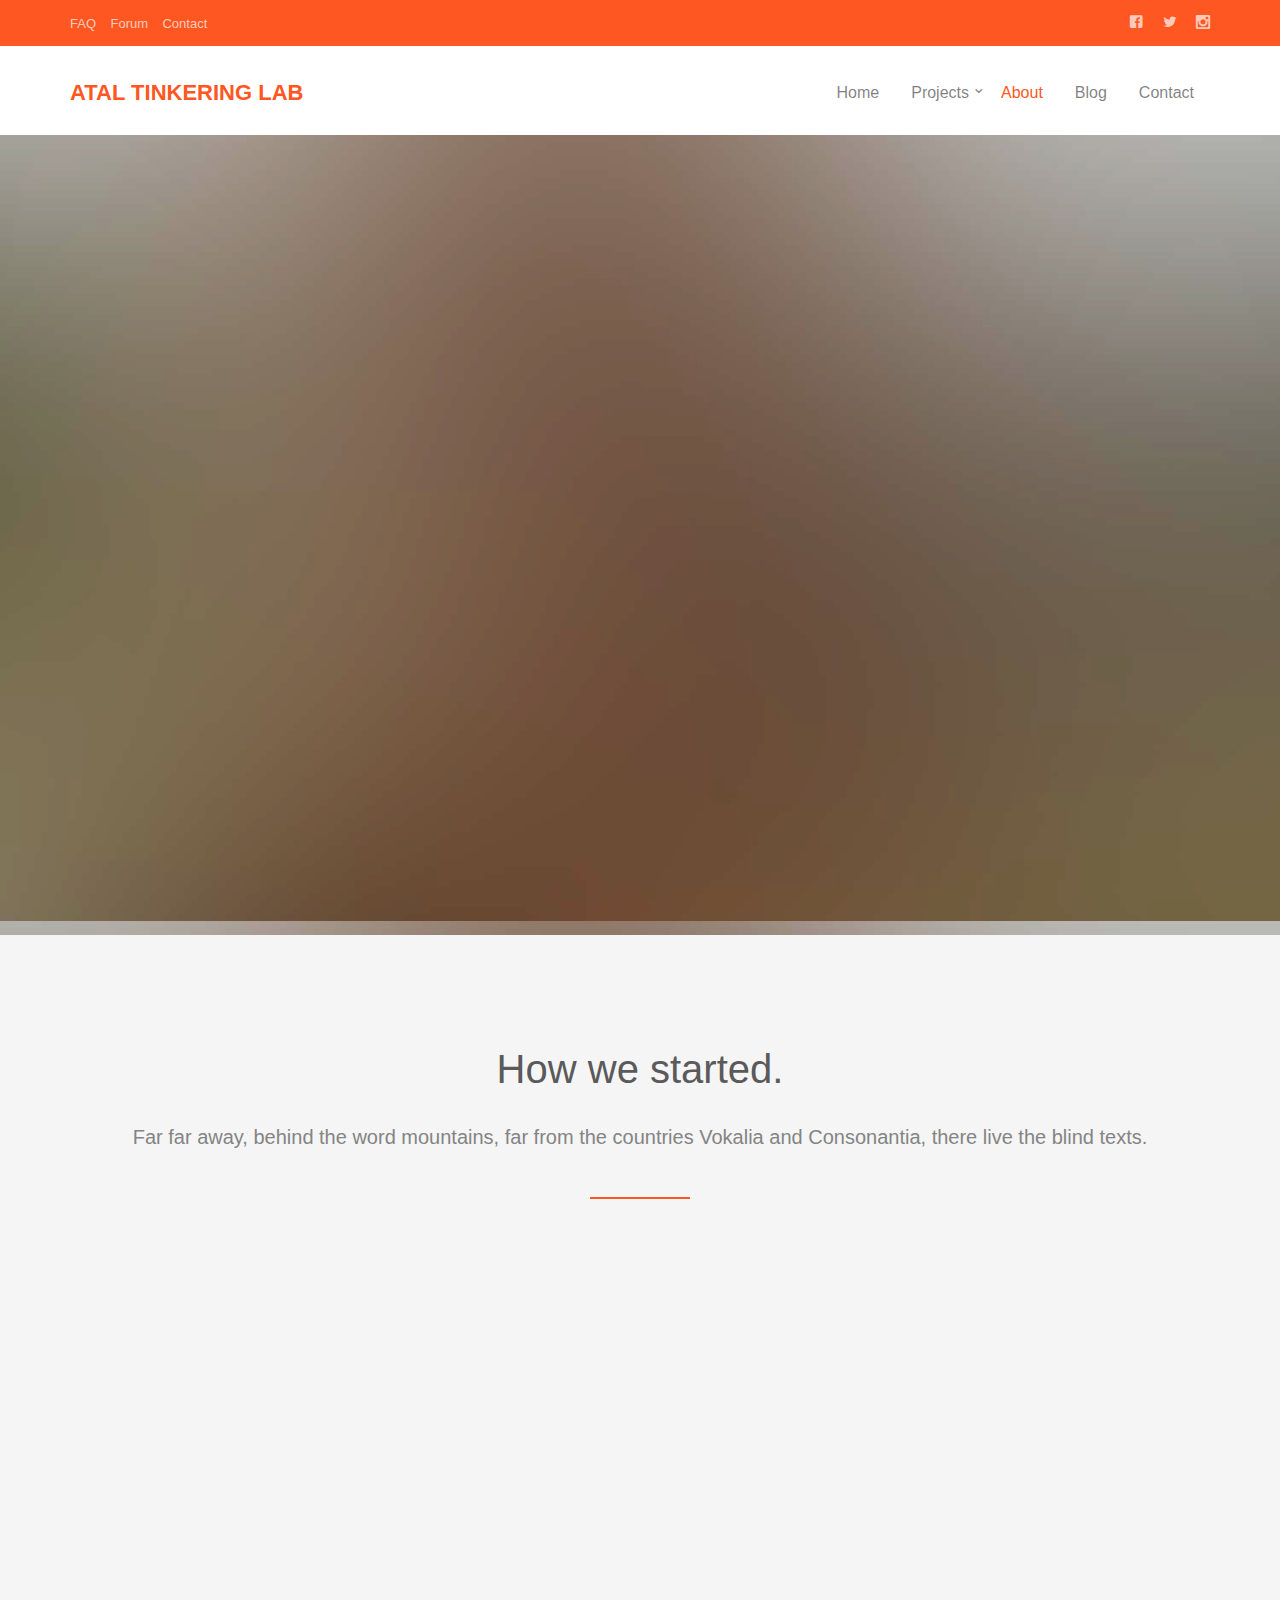
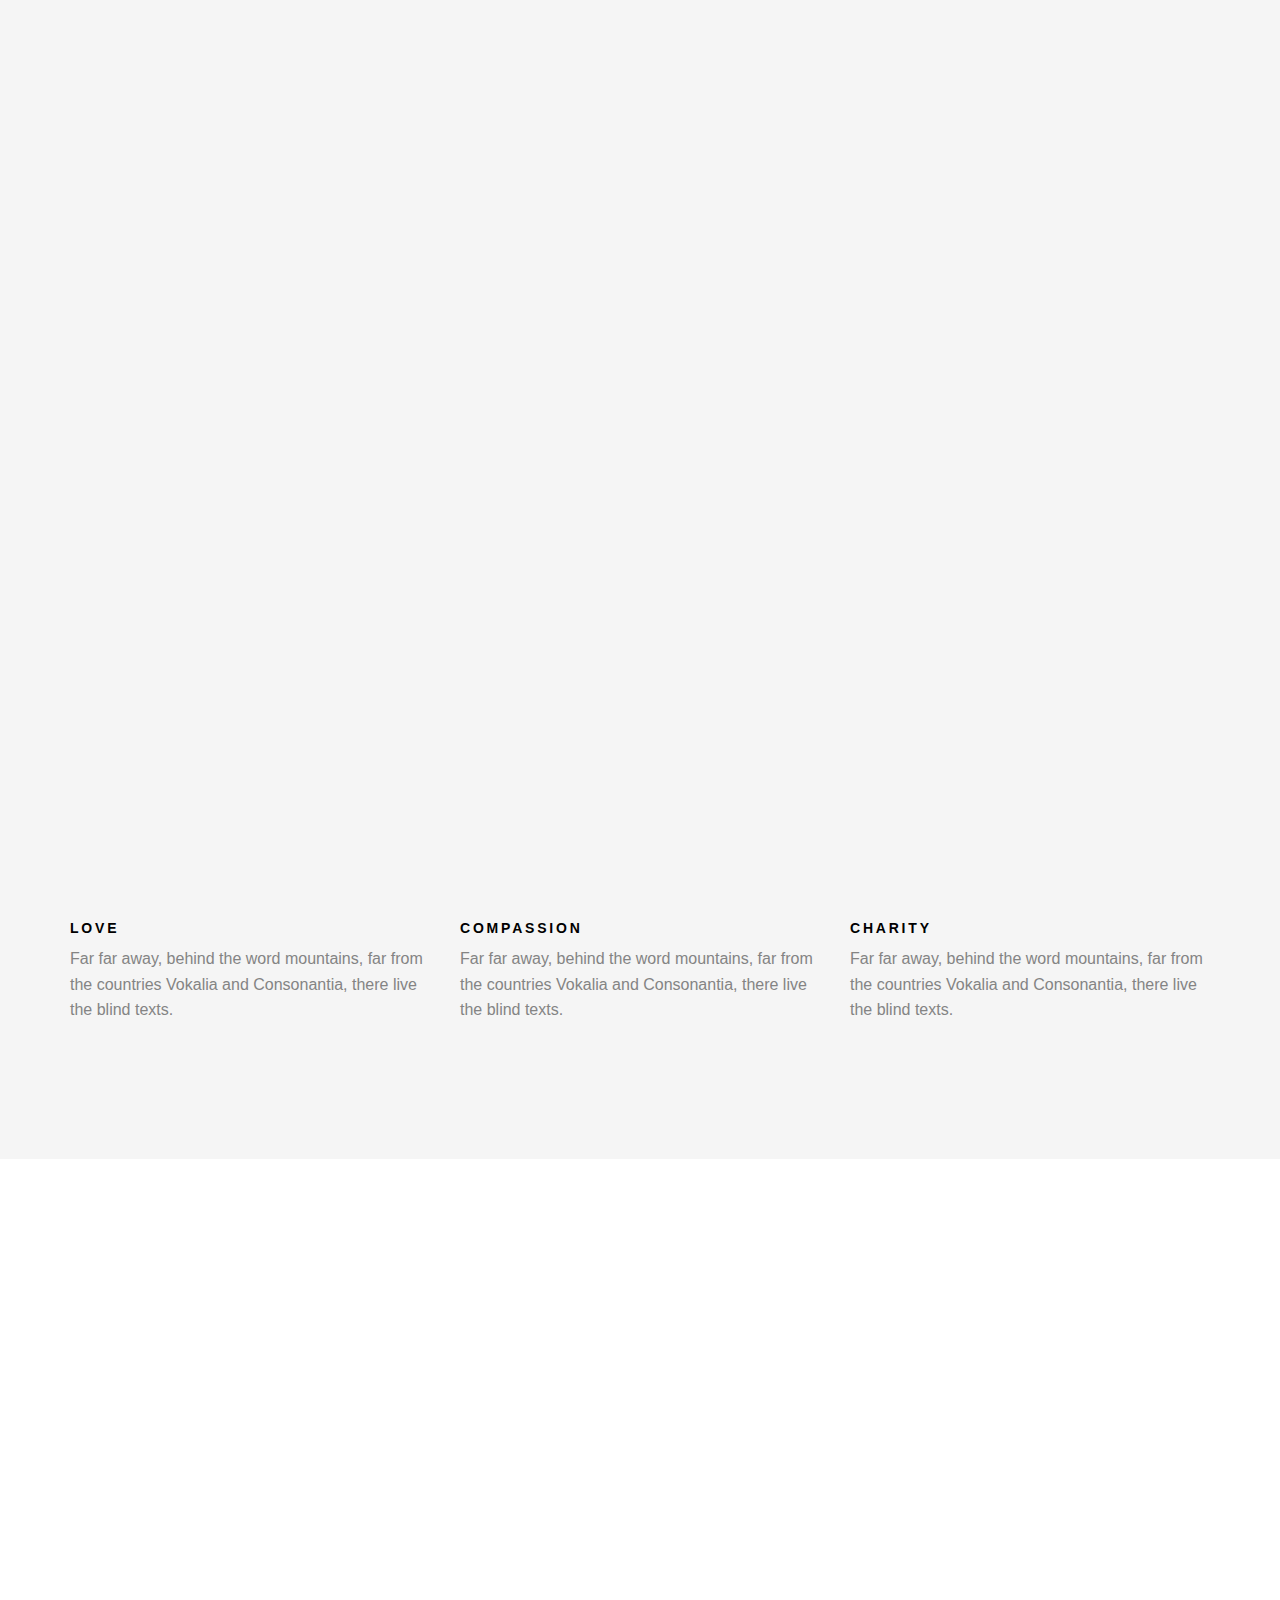
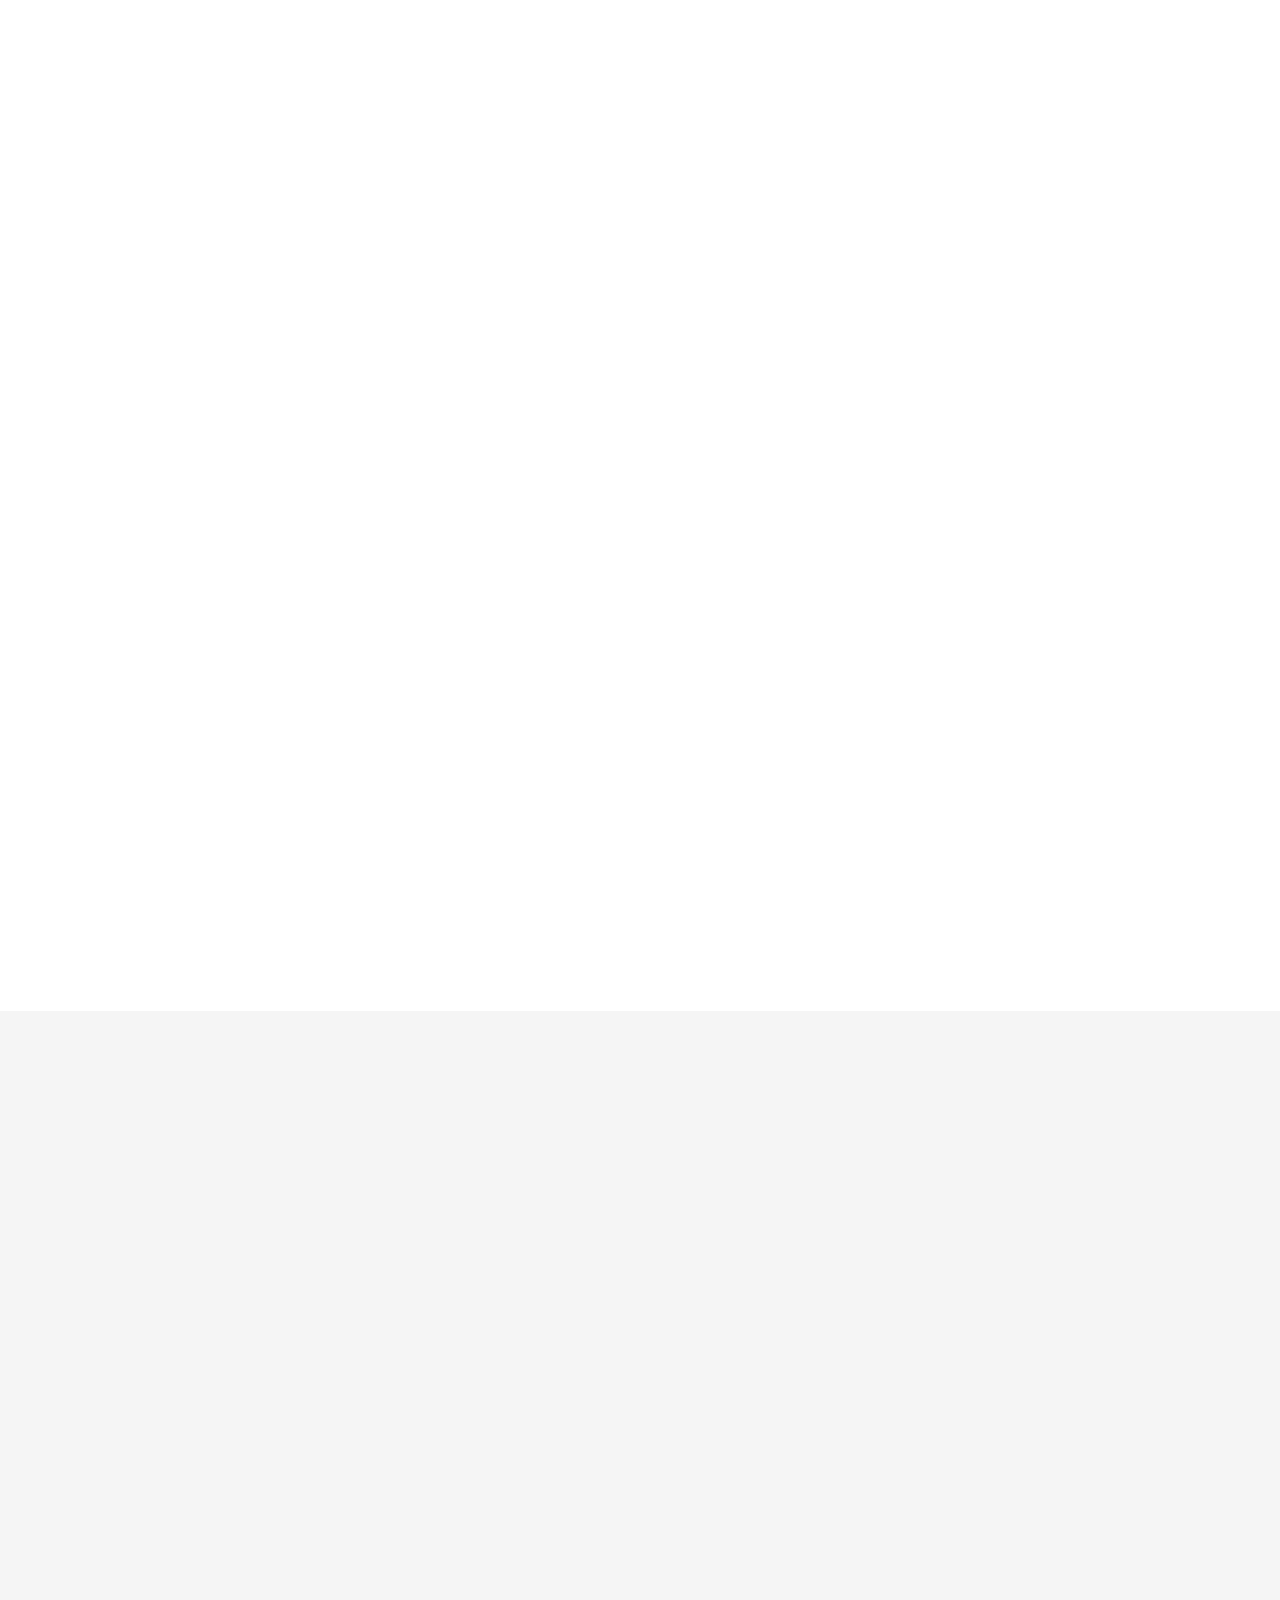
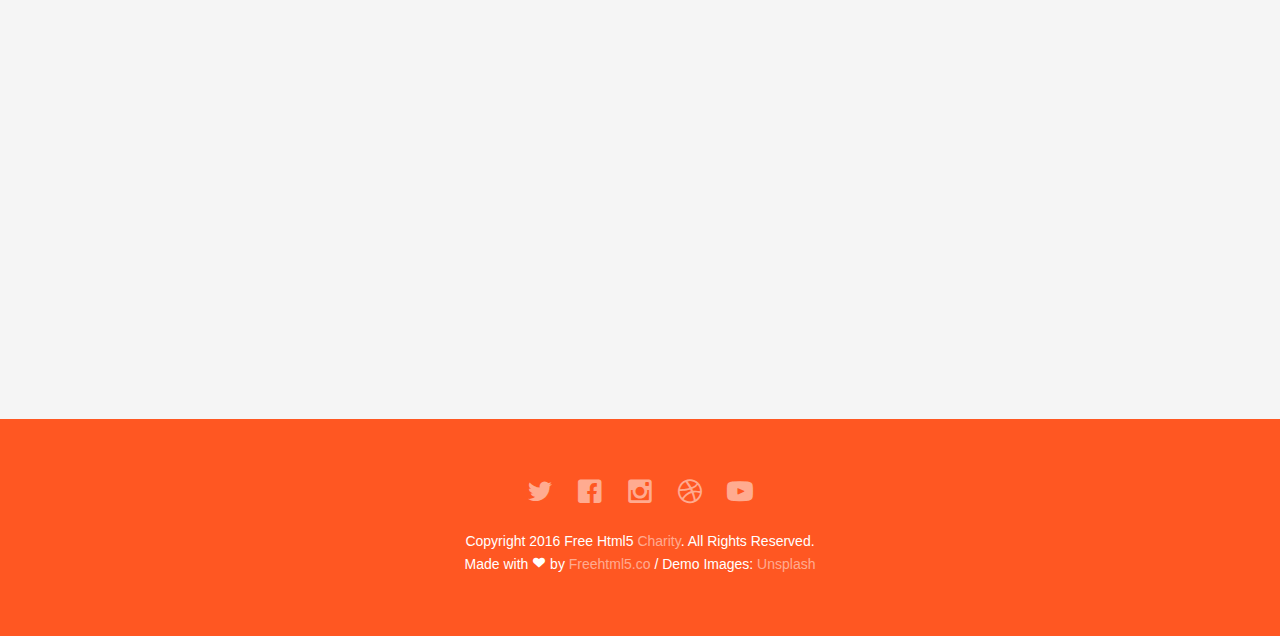
==== about.html @ b7df77f1 "Update site first attempt" ====
<!DOCTYPE html>
<!--[if lt IE 7]>      <html class="no-js lt-ie9 lt-ie8 lt-ie7"> <![endif]-->
<!--[if IE 7]>         <html class="no-js lt-ie9 lt-ie8"> <![endif]-->
<!--[if IE 8]>         <html class="no-js lt-ie9"> <![endif]-->
<!--[if gt IE 8]><!--> <html class="no-js"> <!--<![endif]-->
	<head>
	<meta charset="utf-8">
	<meta http-equiv="X-UA-Compatible" content="IE=edge">
	<title>ATL &mdash;Kendriya Vidyalaya Pattom</title>
	<meta name="viewport" content="width=device-width, initial-scale=1">
	<meta name="description" content="Free HTML5 Template by FREEHTML5.CO" />
	<meta name="keywords" content="free html5, free template, free bootstrap, html5, css3, mobile first, responsive" />
	<meta name="author" content="FREEHTML5.CO" />

  <!--
	//////////////////////////////////////////////////////

	FREE HTML5 TEMPLATE
	DESIGNED & DEVELOPED by FREEHTML5.CO

	Website: 		http://freehtml5.co/
	Email: 			info@freehtml5.co
	Twitter: 		http://twitter.com/fh5co
	Facebook: 		https://www.facebook.com/fh5co

	//////////////////////////////////////////////////////
	 -->

  	<!-- Facebook and Twitter integration -->
	<meta property="og:title" content=""/>
	<meta property="og:image" content=""/>
	<meta property="og:url" content=""/>
	<meta property="og:site_name" content=""/>
	<meta property="og:description" content=""/>
	<meta name="twitter:title" content="" />
	<meta name="twitter:image" content="" />
	<meta name="twitter:url" content="" />
	<meta name="twitter:card" content="" />

	<!-- Place favicon.ico and apple-touch-icon.png in the root directory -->
	<link rel="shortcut icon" href="favicon.ico">

	<!-- <link href='https://fonts.googleapis.com/css?family=Open+Sans:400,700,300' rel='stylesheet' type='text/css'> -->

	<!-- Animate.css -->
	<link rel="stylesheet" href="css/animate.css">
	<!-- Icomoon Icon Fonts-->
	<link rel="stylesheet" href="css/icomoon.css">
	<!-- Bootstrap  -->
	<link rel="stylesheet" href="css/bootstrap.css">
	<!-- Superfish -->
	<link rel="stylesheet" href="css/superfish.css">

	<link rel="stylesheet" href="css/style.css">


	<!-- Modernizr JS -->
	<script src="js/modernizr-2.6.2.min.js"></script>
	<!-- FOR IE9 below -->
	<!--[if lt IE 9]>
	<script src="js/respond.min.js"></script>
	<![endif]-->

	</head>
	<body>
		<div id="fh5co-wrapper">
		<div id="fh5co-page">
		<div class="header-top">
			<div class="container">
				<div class="row">
					<div class="col-md-6 col-sm-6 text-left fh5co-link">
						<a href="#">FAQ</a>
						<a href="#">Forum</a>
						<a href="#">Contact</a>
					</div>
					<div class="col-md-6 col-sm-6 text-right fh5co-social">
						<a href="#" class="grow"><i class="icon-facebook2"></i></a>
						<a href="#" class="grow"><i class="icon-twitter2"></i></a>
						<a href="#" class="grow"><i class="icon-instagram2"></i></a>
					</div>
				</div>
			</div>
		</div>
		<header id="fh5co-header-section" class="sticky-banner">
			<div class="container">
				<div class="nav-header">
					<a href="#" class="js-fh5co-nav-toggle fh5co-nav-toggle dark"><i></i></a>
					<h1 id="fh5co-logo"><a href="index.html">Atal Tinkering Lab</a></h1>
					<!-- START #fh5co-menu-wrap -->
					<nav id="fh5co-menu-wrap" role="navigation">
						<ul class="sf-menu" id="fh5co-primary-menu">
							<li>
								<a href="index.html">Home</a>
							</li>
							
							</li>
							<li>
								<a href="#" class="fh5co-sub-ddown">Projects</a>
								 <ul class="fh5co-sub-menu">
								 	<li><a href="#">Water World</a></li>
								 	<li><a href="#">Cloth Giving</a></li>
								 	<li><a href="#">Medical Mission</a></li>
								</ul>
							</li>
							<li class="active"><a href="about.html">About</a></li>
							<li><a href="blog.html">Blog</a></li>
							<li><a href="contact.html">Contact</a></li>
						</ul>
					</nav>
				</div>
			</div>
		</header>



		<div class="fh5co-hero">
			<div class="fh5co-overlay"></div>
			<div class="fh5co-cover text-center" data-stellar-background-ratio="0.5" style="background-image: url(images/cover_bg_2.jpg);">
				<div class="desc animate-box">
					<h2>We Are <strong>Non-profit</strong></h2>
					<span>HandCrafted by <a href="http://frehtml5.co/" target="_blank" class="fh5co-site-name">FreeHTML5.co</a></span>
					<span><a class="btn btn-primary btn-lg" href="#">Donate Now</a></span>
				</div>
			</div>

		</div>

		<div id="fh5co-feature-product" class="fh5co-section-gray">
			<div class="container">
				<div class="row">
					<div class="col-md-12 text-center heading-section">
						<h3>How we started.</h3>
						<p>Far far away, behind the word mountains, far from the countries Vokalia and Consonantia, there live the blind texts.</p>
					</div>
				</div>

				<div class="row row-bottom-padded-md">
					<div class="col-md-12 text-center animate-box">
						<p><img src="images/cover_bg_1.jpg" alt="Free HTML5 Bootstrap Template" class="img-responsive"></p>
					</div>
					<div class="col-md-6 text-center animate-box">
						<p><img src="images/cover_bg_2.jpg" alt="Free HTML5 Bootstrap Template" class="img-responsive"></p>
					</div>
					<div class="col-md-6 text-center animate-box">
						<p><img src="images/cover_bg_3.jpg" alt="Free HTML5 Bootstrap Template" class="img-responsive"></p>
					</div>
				</div>
				<div class="row">
					<div class="col-md-4">
						<div class="feature-text">
							<h3>Love</h3>
							<p>Far far away, behind the word mountains, far from the countries Vokalia and Consonantia, there live the blind texts.</p>
						</div>
					</div>
					<div class="col-md-4">
						<div class="feature-text">
							<h3>Compassion</h3>
							<p>Far far away, behind the word mountains, far from the countries Vokalia and Consonantia, there live the blind texts.</p>
						</div>
					</div>
					<div class="col-md-4">
						<div class="feature-text">
							<h3>Charity</h3>
							<p>Far far away, behind the word mountains, far from the countries Vokalia and Consonantia, there live the blind texts.</p>
						</div>
					</div>
				</div>


			</div>
		</div>


		<div id="fh5co-portfolio">
			<div class="container">

				<div class="row">
					<div class="col-md-6 col-md-offset-3 text-center heading-section animate-box">
						<h3>Our Gallery</h3>
						<p>Lorem ipsum dolor sit amet, consectetur adipisicing elit. Velit est facilis maiores, perspiciatis accusamus asperiores sint consequuntur debitis.</p>
					</div>
				</div>


				<div class="row row-bottom-padded-md">
					<div class="col-md-12">
						<ul id="fh5co-portfolio-list">

							<li class="two-third animate-box" data-animate-effect="fadeIn" style="background-image: url(images/cover_bg_1.jpg); ">
								<a href="#" class="color-3">
									<div class="case-studies-summary">
										<span>Give Love</span>
										<h2>Donation is caring</h2>
									</div>
								</a>
							</li>

							<li class="one-third animate-box" data-animate-effect="fadeIn" style="background-image: url(images/cover_bg_3.jpg); ">
								<a href="#" class="color-4">
									<div class="case-studies-summary">
										<span>Give Love</span>
										<h2>Donation is caring</h2>
									</div>
								</a>
							</li>

							<li class="one-third animate-box" data-animate-effect="fadeIn" style="background-image: url(images/cover_bg_1.jpg); ">
								<a href="#" class="color-5">
									<div class="case-studies-summary">
										<span>Give Love</span>
										<h2>Donation is caring</h2>
									</div>
								</a>
							</li>
							<li class="two-third animate-box" data-animate-effect="fadeIn" style="background-image: url(images/cover_bg_3.jpg); ">
								<a href="#" class="color-6">
									<div class="case-studies-summary">
										<span>Give Love</span>
										<h2>Donation is caring</h2>
									</div>
								</a>
							</li>
						</ul>
					</div>
				</div>

				<div class="row">
					<div class="col-md-4 col-md-offset-4 text-center animate-box">
						<a href="#" class="btn btn-primary btn-lg">See Gallery</a>
					</div>
				</div>


			</div>
		</div>



		<div id="fh5co-content-section" class="fh5co-section-gray">
			<div class="container">
				<div class="row">
					<div class="col-md-8 col-md-offset-2 text-center heading-section animate-box">
						<h3>Leadership</h3>
						<p>Lorem ipsum dolor sit amet, consectetur adipisicing elit. Velit est facilis maiores, perspiciatis accusamus asperiores sint consequuntur debitis.</p>
					</div>
				</div>
			</div>
			<div class="container">
				<div class="row">
					<div class="col-md-4">
						<div class="fh5co-team text-center animate-box">
							<figure>
								<img src="images/person_1.jpg" alt="user">
							</figure>

							<div>
								<h3>Jean Doe</h3>
								<p><span>Founder</span></p>
								<p>Far far away, behind the word mountains, far from the countries Vokalia and Consonantia, there live the blind texts. Far far away, behind the word mountains, far from the countries Vokalia and Consonantia, there live the blind texts.</p>
							</div>

							<p class="fh5co-social-icons">
								<a href="#"><i class="icon-twitter2"></i></a>
								<a href="#"><i class="icon-linkedin2"></i></a>
								<a href="#"><i class="icon-facebook3"></i></a>
							</p>
						</div>
					</div>
					<div class="col-md-4">
						<div class="fh5co-team text-center animate-box">
							<figure>
								<img src="images/person_2.jpg" alt="user">
							</figure>
							<div>
								<h3>John Doe</h3>
								<p><span>Founder</span></p>
								<p>Far far away, behind the word mountains, far from the countries Vokalia and Consonantia, there live the blind texts. Far far away, behind the word mountains, far from the countries Vokalia and Consonantia, there live the blind texts.</p>
							</div>
							<p class="fh5co-social-icons">
								<a href="#"><i class="icon-twitter2"></i></a>
								<a href="#"><i class="icon-linkedin2"></i></a>
								<a href="#"><i class="icon-facebook3"></i></a>
							</p>
						</div>
					</div>
					<div class="col-md-4">
						<div class="fh5co-team text-center animate-box">
							<figure>
								<img src="images/person_3.jpg" alt="user">
							</figure>
							<div>
								<h3>John Doe</h3>
								<p><span>Founder</span></p>
								<p>Far far away, behind the word mountains, far from the countries Vokalia and Consonantia, there live the blind texts. Far far away, behind the word mountains, far from the countries Vokalia and Consonantia, there live the blind texts.</p>
							</div>
							<p class="fh5co-social-icons">
								<a href="#"><i class="icon-twitter2"></i></a>
								<a href="#"><i class="icon-linkedin2"></i></a>
								<a href="#"><i class="icon-facebook3"></i></a>
							</p>
						</div>
					</div>
				</div>
			</div>
		</div>
		<!-- fh5co-content-section -->


		<footer>
			<div id="footer">
				<div class="container">
					<div class="row">
						<div class="col-md-6 col-md-offset-3 text-center">
							<p class="fh5co-social-icons">
								<a href="#"><i class="icon-twitter2"></i></a>
								<a href="#"><i class="icon-facebook2"></i></a>
								<a href="#"><i class="icon-instagram"></i></a>
								<a href="#"><i class="icon-dribbble2"></i></a>
								<a href="#"><i class="icon-youtube"></i></a>
							</p>
							<p>Copyright 2016 Free Html5 <a href="#">Charity</a>. All Rights Reserved. <br>Made with <i class="icon-heart3"></i> by <a href="http://freehtml5.co/" target="_blank">Freehtml5.co</a> / Demo Images: <a href="https://unsplash.com/" target="_blank">Unsplash</a></p>
						</div>
					</div>
				</div>
			</div>
		</footer>


	</div>
	<!-- END fh5co-page -->

	</div>
	<!-- END fh5co-wrapper -->

	<!-- jQuery -->


	<script src="js/jquery.min.js"></script>
	<!-- jQuery Easing -->
	<script src="js/jquery.easing.1.3.js"></script>
	<!-- Bootstrap -->
	<script src="js/bootstrap.min.js"></script>
	<!-- Waypoints -->
	<script src="js/jquery.waypoints.min.js"></script>
	<script src="js/sticky.js"></script>

	<!-- Stellar -->
	<script src="js/jquery.stellar.min.js"></script>
	<!-- Superfish -->
	<script src="js/hoverIntent.js"></script>
	<script src="js/superfish.js"></script>

	<!-- Main JS -->
	<script src="js/main.js"></script>

	</body>
</html>
---- css/icomoon.css ----
@font-face {
    font-family: 'icomoon';
    src:    url('fonts/icomoon.eot?1oniuf');
    src:    url('fonts/icomoon.eot?1oniuf#iefix') format('embedded-opentype'),
        url('fonts/icomoon.ttf?1oniuf') format('truetype'),
        url('fonts/icomoon.woff?1oniuf') format('woff'),
        url('fonts/icomoon.svg?1oniuf#icomoon') format('svg');
    font-weight: normal;
    font-style: normal;
}

[class^="icon-"], [class*=" icon-"] {
    /* use !important to prevent issues with browser extensions that change fonts */
    font-family: 'icomoon' !important;
    speak: none;
    font-style: normal;
    font-weight: normal;
    font-variant: normal;
    text-transform: none;
    line-height: 1;

    /* Better Font Rendering =========== */
    -webkit-font-smoothing: antialiased;
    -moz-osx-font-smoothing: grayscale;
}

.icon-mobile:before {
    content: "\e000";
}
.icon-laptop:before {
    content: "\e001";
}
.icon-desktop:before {
    content: "\e002";
}
.icon-tablet:before {
    content: "\e003";
}
.icon-phone:before {
    content: "\e004";
}
.icon-document:before {
    content: "\e005";
}
.icon-documents:before {
    content: "\e006";
}
.icon-search:before {
    content: "\e007";
}
.icon-clipboard:before {
    content: "\e008";
}
.icon-newspaper:before {
    content: "\e009";
}
.icon-notebook:before {
    content: "\e00a";
}
.icon-book-open:before {
    content: "\e00b";
}
.icon-browser:before {
    content: "\e00c";
}
.icon-calendar:before {
    content: "\e00d";
}
.icon-presentation:before {
    content: "\e00e";
}
.icon-picture:before {
    content: "\e00f";
}
.icon-pictures:before {
    content: "\e010";
}
.icon-video:before {
    content: "\e011";
}
.icon-camera:before {
    content: "\e012";
}
.icon-printer:before {
    content: "\e013";
}
.icon-toolbox:before {
    content: "\e014";
}
.icon-briefcase:before {
    content: "\e015";
}
.icon-wallet:before {
    content: "\e016";
}
.icon-gift:before {
    content: "\e017";
}
.icon-bargraph:before {
    content: "\e018";
}
.icon-grid:before {
    content: "\e019";
}
.icon-expand:before {
    content: "\e01a";
}
.icon-focus:before {
    content: "\e01b";
}
.icon-edit:before {
    content: "\e01c";
}
.icon-adjustments:before {
    content: "\e01d";
}
.icon-ribbon:before {
    content: "\e01e";
}
.icon-hourglass:before {
    content: "\e01f";
}
.icon-lock:before {
    content: "\e020";
}
.icon-megaphone:before {
    content: "\e021";
}
.icon-shield:before {
    content: "\e022";
}
.icon-trophy:before {
    content: "\e023";
}
.icon-flag:before {
    content: "\e024";
}
.icon-map:before {
    content: "\e025";
}
.icon-puzzle:before {
    content: "\e026";
}
.icon-basket:before {
    content: "\e027";
}
.icon-envelope:before {
    content: "\e028";
}
.icon-streetsign:before {
    content: "\e029";
}
.icon-telescope:before {
    content: "\e02a";
}
.icon-gears:before {
    content: "\e02b";
}
.icon-key:before {
    content: "\e02c";
}
.icon-paperclip:before {
    content: "\e02d";
}
.icon-attachment:before {
    content: "\e02e";
}
.icon-pricetags:before {
    content: "\e02f";
}
.icon-lightbulb:before {
    content: "\e030";
}
.icon-layers:before {
    content: "\e031";
}
.icon-pencil:before {
    content: "\e032";
}
.icon-tools:before {
    content: "\e033";
}
.icon-tools-2:before {
    content: "\e034";
}
.icon-scissors:before {
    content: "\e035";
}
.icon-paintbrush:before {
    content: "\e036";
}
.icon-magnifying-glass:before {
    content: "\e037";
}
.icon-circle-compass:before {
    content: "\e038";
}
.icon-linegraph:before {
    content: "\e039";
}
.icon-mic:before {
    content: "\e03a";
}
.icon-strategy:before {
    content: "\e03b";
}
.icon-beaker:before {
    content: "\e03c";
}
.icon-caution:before {
    content: "\e03d";
}
.icon-recycle:before {
    content: "\e03e";
}
.icon-anchor:before {
    content: "\e03f";
}
.icon-profile-male:before {
    content: "\e040";
}
.icon-profile-female:before {
    content: "\e041";
}
.icon-bike:before {
    content: "\e042";
}
.icon-wine:before {
    content: "\e043";
}
.icon-hotairballoon:before {
    content: "\e044";
}
.icon-globe:before {
    content: "\e045";
}
.icon-genius:before {
    content: "\e046";
}
.icon-map-pin:before {
    content: "\e047";
}
.icon-dial:before {
    content: "\e048";
}
.icon-chat:before {
    content: "\e049";
}
.icon-heart:before {
    content: "\e04a";
}
.icon-cloud:before {
    content: "\e04b";
}
.icon-upload:before {
    content: "\e04c";
}
.icon-download:before {
    content: "\e04d";
}
.icon-target:before {
    content: "\e04e";
}
.icon-hazardous:before {
    content: "\e04f";
}
.icon-piechart:before {
    content: "\e050";
}
.icon-speedometer:before {
    content: "\e051";
}
.icon-global:before {
    content: "\e052";
}
.icon-compass:before {
    content: "\e053";
}
.icon-lifesaver:before {
    content: "\e054";
}
.icon-clock:before {
    content: "\e055";
}
.icon-aperture:before {
    content: "\e056";
}
.icon-quote:before {
    content: "\e057";
}
.icon-scope:before {
    content: "\e058";
}
.icon-alarmclock:before {
    content: "\e059";
}
.icon-refresh:before {
    content: "\e05a";
}
.icon-happy:before {
    content: "\e05b";
}
.icon-sad:before {
    content: "\e05c";
}
.icon-facebook:before {
    content: "\e05d";
}
.icon-twitter:before {
    content: "\e05e";
}
.icon-googleplus:before {
    content: "\e05f";
}
.icon-rss:before {
    content: "\e060";
}
.icon-tumblr:before {
    content: "\e061";
}
.icon-linkedin:before {
    content: "\e062";
}
.icon-dribbble:before {
    content: "\e063";
}
.icon-box2:before {
    content: "\ea82";
}
.icon-write:before {
    content: "\ea83";
}
.icon-clock2:before {
    content: "\ea84";
}
.icon-reply2:before {
    content: "\ea85";
}
.icon-reply-all2:before {
    content: "\ea86";
}
.icon-forward2:before {
    content: "\ea87";
}
.icon-flag2:before {
    content: "\ea88";
}
.icon-search2:before {
    content: "\ea89";
}
.icon-trash2:before {
    content: "\ea8a";
}
.icon-envelope2:before {
    content: "\ea8b";
}
.icon-bubble:before {
    content: "\ea8c";
}
.icon-bubbles:before {
    content: "\ea8d";
}
.icon-user2:before {
    content: "\ea8e";
}
.icon-users2:before {
    content: "\ea8f";
}
.icon-cloud2:before {
    content: "\ea90";
}
.icon-download2:before {
    content: "\ea91";
}
.icon-upload2:before {
    content: "\ea92";
}
.icon-rain:before {
    content: "\ea93";
}
.icon-sun:before {
    content: "\ea94";
}
.icon-moon2:before {
    content: "\ea95";
}
.icon-bell2:before {
    content: "\ea96";
}
.icon-folder2:before {
    content: "\ea97";
}
.icon-pin2:before {
    content: "\ea98";
}
.icon-sound2:before {
    content: "\ea99";
}
.icon-microphone:before {
    content: "\ea9a";
}
.icon-camera2:before {
    content: "\ea9b";
}
.icon-image2:before {
    content: "\ea9c";
}
.icon-cog2:before {
    content: "\ea9d";
}
.icon-calendar2:before {
    content: "\ea9e";
}
.icon-book2:before {
    content: "\ea9f";
}
.icon-map-marker:before {
    content: "\eaa0";
}
.icon-store:before {
    content: "\eaa1";
}
.icon-support:before {
    content: "\eaa2";
}
.icon-tag2:before {
    content: "\eaa3";
}
.icon-heart2:before {
    content: "\eaa4";
}
.icon-video-camera:before {
    content: "\eaa5";
}
.icon-trophy2:before {
    content: "\eaa6";
}
.icon-cart:before {
    content: "\eaa7";
}
.icon-eye2:before {
    content: "\eaa8";
}
.icon-cancel:before {
    content: "\eaa9";
}
.icon-chart:before {
    content: "\eaaa";
}
.icon-target2:before {
    content: "\eaab";
}
.icon-printer2:before {
    content: "\eaac";
}
.icon-location2:before {
    content: "\eaad";
}
.icon-bookmark2:before {
    content: "\eaae";
}
.icon-monitor:before {
    content: "\eaaf";
}
.icon-cross2:before {
    content: "\eab0";
}
.icon-plus2:before {
    content: "\eab1";
}
.icon-left:before {
    content: "\eab2";
}
.icon-up:before {
    content: "\eab3";
}
.icon-browser2:before {
    content: "\eab4";
}
.icon-windows:before {
    content: "\eab5";
}
.icon-switch2:before {
    content: "\eab6";
}
.icon-dashboard:before {
    content: "\eab7";
}
.icon-play:before {
    content: "\eab8";
}
.icon-fast-forward:before {
    content: "\eab9";
}
.icon-next:before {
    content: "\eaba";
}
.icon-refresh2:before {
    content: "\eabb";
}
.icon-film:before {
    content: "\eabc";
}
.icon-home2:before {
    content: "\eabd";
}
.icon-add-to-list:before {
    content: "\e901";
}
.icon-classic-computer:before {
    content: "\e902";
}
.icon-controller-fast-backward:before {
    content: "\e903";
}
.icon-creative-commons-attribution:before {
    content: "\e904";
}
.icon-creative-commons-noderivs:before {
    content: "\e905";
}
.icon-creative-commons-noncommercial-eu:before {
    content: "\e906";
}
.icon-creative-commons-noncommercial-us:before {
    content: "\e907";
}
.icon-creative-commons-public-domain:before {
    content: "\e908";
}
.icon-creative-commons-remix:before {
    content: "\e909";
}
.icon-creative-commons-share:before {
    content: "\e90a";
}
.icon-creative-commons-sharealike:before {
    content: "\e90b";
}
.icon-creative-commons:before {
    content: "\e90c";
}
.icon-document-landscape:before {
    content: "\e90d";
}
.icon-remove-user:before {
    content: "\e90e";
}
.icon-warning:before {
    content: "\e90f";
}
.icon-arrow-bold-down:before {
    content: "\e910";
}
.icon-arrow-bold-left:before {
    content: "\e911";
}
.icon-arrow-bold-right:before {
    content: "\e912";
}
.icon-arrow-bold-up:before {
    content: "\e913";
}
.icon-arrow-down:before {
    content: "\e914";
}
.icon-arrow-left:before {
    content: "\e915";
}
.icon-arrow-long-down:before {
    content: "\e916";
}
.icon-arrow-long-left:before {
    content: "\e917";
}
.icon-arrow-long-right:before {
    content: "\e918";
}
.icon-arrow-long-up:before {
    content: "\e919";
}
.icon-arrow-right:before {
    content: "\e91a";
}
.icon-arrow-up:before {
    content: "\e91b";
}
.icon-arrow-with-circle-down:before {
    content: "\e91c";
}
.icon-arrow-with-circle-left:before {
    content: "\e91d";
}
.icon-arrow-with-circle-right:before {
    content: "\e91e";
}
.icon-arrow-with-circle-up:before {
    content: "\e91f";
}
.icon-bookmark:before {
    content: "\e920";
}
.icon-bookmarks:before {
    content: "\e921";
}
.icon-chevron-down:before {
    content: "\e922";
}
.icon-chevron-left:before {
    content: "\e923";
}
.icon-chevron-right:before {
    content: "\e924";
}
.icon-chevron-small-down:before {
    content: "\e925";
}
.icon-chevron-small-left:before {
    content: "\e926";
}
.icon-chevron-small-right:before {
    content: "\e927";
}
.icon-chevron-small-up:before {
    content: "\e928";
}
.icon-chevron-thin-down:before {
    content: "\e929";
}
.icon-chevron-thin-left:before {
    content: "\e92a";
}
.icon-chevron-thin-right:before {
    content: "\e92b";
}
.icon-chevron-thin-up:before {
    content: "\e92c";
}
.icon-chevron-up:before {
    content: "\e92d";
}
.icon-chevron-with-circle-down:before {
    content: "\e92e";
}
.icon-chevron-with-circle-left:before {
    content: "\e92f";
}
.icon-chevron-with-circle-right:before {
    content: "\e930";
}
.icon-chevron-with-circle-up:before {
    content: "\e931";
}
.icon-cloud3:before {
    content: "\e932";
}
.icon-controller-fast-forward:before {
    content: "\e933";
}
.icon-controller-jump-to-start:before {
    content: "\e934";
}
.icon-controller-next:before {
    content: "\e935";
}
.icon-controller-paus:before {
    content: "\e936";
}
.icon-controller-play:before {
    content: "\e937";
}
.icon-controller-record:before {
    content: "\e938";
}
.icon-controller-stop:before {
    content: "\e939";
}
.icon-controller-volume:before {
    content: "\e93a";
}
.icon-dot-single:before {
    content: "\e93b";
}
.icon-dots-three-horizontal:before {
    content: "\e93c";
}
.icon-dots-three-vertical:before {
    content: "\e93d";
}
.icon-dots-two-horizontal:before {
    content: "\e93e";
}
.icon-dots-two-vertical:before {
    content: "\e93f";
}
.icon-download3:before {
    content: "\e940";
}
.icon-emoji-flirt:before {
    content: "\e941";
}
.icon-flow-branch:before {
    content: "\e942";
}
.icon-flow-cascade:before {
    content: "\e943";
}
.icon-flow-line:before {
    content: "\e944";
}
.icon-flow-parallel:before {
    content: "\e945";
}
.icon-flow-tree:before {
    content: "\e946";
}
.icon-install:before {
    content: "\e947";
}
.icon-layers2:before {
    content: "\e948";
}
.icon-open-book:before {
    content: "\e949";
}
.icon-resize-100:before {
    content: "\e94a";
}
.icon-resize-full-screen:before {
    content: "\e94b";
}
.icon-save:before {
    content: "\e94c";
}
.icon-select-arrows:before {
    content: "\e94d";
}
.icon-sound-mute:before {
    content: "\e94e";
}
.icon-sound:before {
    content: "\e94f";
}
.icon-trash:before {
    content: "\e950";
}
.icon-triangle-down:before {
    content: "\e951";
}
.icon-triangle-left:before {
    content: "\e952";
}
.icon-triangle-right:before {
    content: "\e953";
}
.icon-triangle-up:before {
    content: "\e954";
}
.icon-uninstall:before {
    content: "\e955";
}
.icon-upload-to-cloud:before {
    content: "\e956";
}
.icon-upload3:before {
    content: "\e957";
}
.icon-add-user:before {
    content: "\e958";
}
.icon-address:before {
    content: "\e959";
}
.icon-adjust:before {
    content: "\e95a";
}
.icon-air:before {
    content: "\e95b";
}
.icon-aircraft-landing:before {
    content: "\e95c";
}
.icon-aircraft-take-off:before {
    content: "\e95d";
}
.icon-aircraft:before {
    content: "\e95e";
}
.icon-align-bottom:before {
    content: "\e95f";
}
.icon-align-horizontal-middle:before {
    content: "\e960";
}
.icon-align-left:before {
    content: "\e961";
}
.icon-align-right:before {
    content: "\e962";
}
.icon-align-top:before {
    content: "\e963";
}
.icon-align-vertical-middle:before {
    content: "\e964";
}
.icon-archive:before {
    content: "\e965";
}
.icon-area-graph:before {
    content: "\e966";
}
.icon-attachment2:before {
    content: "\e967";
}
.icon-awareness-ribbon:before {
    content: "\e968";
}
.icon-back-in-time:before {
    content: "\e969";
}
.icon-back:before {
    content: "\e96a";
}
.icon-bar-graph:before {
    content: "\e96b";
}
.icon-battery:before {
    content: "\e96c";
}
.icon-beamed-note:before {
    content: "\e96d";
}
.icon-bell:before {
    content: "\e96e";
}
.icon-blackboard:before {
    content: "\e96f";
}
.icon-block:before {
    content: "\e970";
}
.icon-book:before {
    content: "\e971";
}
.icon-bowl:before {
    content: "\e972";
}
.icon-box:before {
    content: "\e973";
}
.icon-briefcase2:before {
    content: "\e974";
}
.icon-browser3:before {
    content: "\e975";
}
.icon-brush:before {
    content: "\e976";
}
.icon-bucket:before {
    content: "\e977";
}
.icon-cake:before {
    content: "\e978";
}
.icon-calculator:before {
    content: "\e979";
}
.icon-calendar3:before {
    content: "\e97a";
}
.icon-camera3:before {
    content: "\e97b";
}
.icon-ccw:before {
    content: "\e97c";
}
.icon-chat2:before {
    content: "\e97d";
}
.icon-check:before {
    content: "\e97e";
}
.icon-circle-with-cross:before {
    content: "\e97f";
}
.icon-circle-with-minus:before {
    content: "\e980";
}
.icon-circle-with-plus:before {
    content: "\e981";
}
.icon-circle:before {
    content: "\e982";
}
.icon-circular-graph:before {
    content: "\e983";
}
.icon-clapperboard:before {
    content: "\e984";
}
.icon-clipboard2:before {
    content: "\e985";
}
.icon-clock3:before {
    content: "\e986";
}
.icon-code:before {
    content: "\e987";
}
.icon-cog:before {
    content: "\e988";
}
.icon-colours:before {
    content: "\e989";
}
.icon-compass2:before {
    content: "\e98a";
}
.icon-copy:before {
    content: "\e98b";
}
.icon-credit-card:before {
    content: "\e98c";
}
.icon-credit:before {
    content: "\e98d";
}
.icon-cross:before {
    content: "\e98e";
}
.icon-cup:before {
    content: "\e98f";
}
.icon-cw:before {
    content: "\e990";
}
.icon-cycle:before {
    content: "\e991";
}
.icon-database:before {
    content: "\e992";
}
.icon-dial-pad:before {
    content: "\e993";
}
.icon-direction:before {
    content: "\e994";
}
.icon-document2:before {
    content: "\e995";
}
.icon-documents2:before {
    content: "\e996";
}
.icon-drink:before {
    content: "\e997";
}
.icon-drive:before {
    content: "\e998";
}
.icon-drop:before {
    content: "\e999";
}
.icon-edit2:before {
    content: "\e99a";
}
.icon-email:before {
    content: "\e99b";
}
.icon-emoji-happy:before {
    content: "\e99c";
}
.icon-emoji-neutral:before {
    content: "\e99d";
}
.icon-emoji-sad:before {
    content: "\e99e";
}
.icon-erase:before {
    content: "\e99f";
}
.icon-eraser:before {
    content: "\e9a0";
}
.icon-export:before {
    content: "\e9a1";
}
.icon-eye:before {
    content: "\e9a2";
}
.icon-feather:before {
    content: "\e9a3";
}
.icon-flag3:before {
    content: "\e9a4";
}
.icon-flash:before {
    content: "\e9a5";
}
.icon-flashlight:before {
    content: "\e9a6";
}
.icon-flat-brush:before {
    content: "\e9a7";
}
.icon-folder-images:before {
    content: "\e9a8";
}
.icon-folder-music:before {
    content: "\e9a9";
}
.icon-folder-video:before {
    content: "\e9aa";
}
.icon-folder:before {
    content: "\e9ab";
}
.icon-forward:before {
    content: "\e9ac";
}
.icon-funnel:before {
    content: "\e9ad";
}
.icon-game-controller:before {
    content: "\e9ae";
}
.icon-gauge:before {
    content: "\e9af";
}
.icon-globe2:before {
    content: "\e9b0";
}
.icon-graduation-cap:before {
    content: "\e9b1";
}
.icon-grid2:before {
    content: "\e9b2";
}
.icon-hair-cross:before {
    content: "\e9b3";
}
.icon-hand:before {
    content: "\e9b4";
}
.icon-heart-outlined:before {
    content: "\e9b5";
}
.icon-heart3:before {
    content: "\e9b6";
}
.icon-help-with-circle:before {
    content: "\e9b7";
}
.icon-help:before {
    content: "\e9b8";
}
.icon-home:before {
    content: "\e9b9";
}
.icon-hour-glass:before {
    content: "\e9ba";
}
.icon-image-inverted:before {
    content: "\e9bb";
}
.icon-image:before {
    content: "\e9bc";
}
.icon-images:before {
    content: "\e9bd";
}
.icon-inbox:before {
    content: "\e9be";
}
.icon-infinity:before {
    content: "\e9bf";
}
.icon-info-with-circle:before {
    content: "\e9c0";
}
.icon-info:before {
    content: "\e9c1";
}
.icon-key2:before {
    content: "\e9c2";
}
.icon-keyboard:before {
    content: "\e9c3";
}
.icon-lab-flask:before {
    content: "\e9c4";
}
.icon-landline:before {
    content: "\e9c5";
}
.icon-language:before {
    content: "\e9c6";
}
.icon-laptop2:before {
    content: "\e9c7";
}
.icon-leaf:before {
    content: "\e9c8";
}
.icon-level-down:before {
    content: "\e9c9";
}
.icon-level-up:before {
    content: "\e9ca";
}
.icon-lifebuoy:before {
    content: "\e9cb";
}
.icon-light-bulb:before {
    content: "\e9cc";
}
.icon-light-down:before {
    content: "\e9cd";
}
.icon-light-up:before {
    content: "\e9ce";
}
.icon-line-graph:before {
    content: "\e9cf";
}
.icon-link:before {
    content: "\e9d0";
}
.icon-list:before {
    content: "\e9d1";
}
.icon-location-pin:before {
    content: "\e9d2";
}
.icon-location:before {
    content: "\e9d3";
}
.icon-lock-open:before {
    content: "\e9d4";
}
.icon-lock2:before {
    content: "\e9d5";
}
.icon-log-out:before {
    content: "\e9d6";
}
.icon-login:before {
    content: "\e9d7";
}
.icon-loop:before {
    content: "\e9d8";
}
.icon-magnet:before {
    content: "\e9d9";
}
.icon-magnifying-glass2:before {
    content: "\e9da";
}
.icon-mail:before {
    content: "\e9db";
}
.icon-man:before {
    content: "\e9dc";
}
.icon-map2:before {
    content: "\e9dd";
}
.icon-mask:before {
    content: "\e9de";
}
.icon-medal:before {
    content: "\e9df";
}
.icon-megaphone2:before {
    content: "\e9e0";
}
.icon-menu:before {
    content: "\e9e1";
}
.icon-message:before {
    content: "\e9e2";
}
.icon-mic2:before {
    content: "\e9e3";
}
.icon-minus:before {
    content: "\e9e4";
}
.icon-mobile2:before {
    content: "\e9e5";
}
.icon-modern-mic:before {
    content: "\e9e6";
}
.icon-moon:before {
    content: "\e9e7";
}
.icon-mouse:before {
    content: "\e9e8";
}
.icon-music:before {
    content: "\e9e9";
}
.icon-network:before {
    content: "\e9ea";
}
.icon-new-message:before {
    content: "\e9eb";
}
.icon-new:before {
    content: "\e9ec";
}
.icon-news:before {
    content: "\e9ed";
}
.icon-note:before {
    content: "\e9ee";
}
.icon-notification:before {
    content: "\e9ef";
}
.icon-old-mobile:before {
    content: "\e9f0";
}
.icon-old-phone:before {
    content: "\e9f1";
}
.icon-palette:before {
    content: "\e9f2";
}
.icon-paper-plane:before {
    content: "\e9f3";
}
.icon-pencil2:before {
    content: "\e9f4";
}
.icon-phone2:before {
    content: "\e9f5";
}
.icon-pie-chart:before {
    content: "\e9f6";
}
.icon-pin:before {
    content: "\e9f7";
}
.icon-plus:before {
    content: "\e9f8";
}
.icon-popup:before {
    content: "\e9f9";
}
.icon-power-plug:before {
    content: "\e9fa";
}
.icon-price-ribbon:before {
    content: "\e9fb";
}
.icon-price-tag:before {
    content: "\e9fc";
}
.icon-print:before {
    content: "\e9fd";
}
.icon-progress-empty:before {
    content: "\e9fe";
}
.icon-progress-full:before {
    content: "\e9ff";
}
.icon-progress-one:before {
    content: "\ea00";
}
.icon-progress-two:before {
    content: "\ea01";
}
.icon-publish:before {
    content: "\ea02";
}
.icon-quote2:before {
    content: "\ea03";
}
.icon-radio:before {
    content: "\ea04";
}
.icon-reply-all:before {
    content: "\ea05";
}
.icon-reply:before {
    content: "\ea06";
}
.icon-retweet:before {
    content: "\ea07";
}
.icon-rocket:before {
    content: "\ea08";
}
.icon-round-brush:before {
    content: "\ea09";
}
.icon-rss2:before {
    content: "\ea0a";
}
.icon-ruler:before {
    content: "\ea0b";
}
.icon-scissors2:before {
    content: "\ea0c";
}
.icon-share-alternitive:before {
    content: "\ea0d";
}
.icon-share:before {
    content: "\ea0e";
}
.icon-shareable:before {
    content: "\ea0f";
}
.icon-shield2:before {
    content: "\ea10";
}
.icon-shop:before {
    content: "\ea11";
}
.icon-shopping-bag:before {
    content: "\ea12";
}
.icon-shopping-basket:before {
    content: "\ea13";
}
.icon-shopping-cart:before {
    content: "\ea14";
}
.icon-shuffle:before {
    content: "\ea15";
}
.icon-signal:before {
    content: "\ea16";
}
.icon-sound-mix:before {
    content: "\ea17";
}
.icon-sports-club:before {
    content: "\ea18";
}
.icon-spreadsheet:before {
    content: "\ea19";
}
.icon-squared-cross:before {
    content: "\ea1a";
}
.icon-squared-minus:before {
    content: "\ea1b";
}
.icon-squared-plus:before {
    content: "\ea1c";
}
.icon-star-outlined:before {
    content: "\ea1d";
}
.icon-star:before {
    content: "\ea1e";
}
.icon-stopwatch:before {
    content: "\ea1f";
}
.icon-suitcase:before {
    content: "\ea20";
}
.icon-swap:before {
    content: "\ea21";
}
.icon-sweden:before {
    content: "\ea22";
}
.icon-switch:before {
    content: "\ea23";
}
.icon-tablet2:before {
    content: "\ea24";
}
.icon-tag:before {
    content: "\ea25";
}
.icon-text-document-inverted:before {
    content: "\ea26";
}
.icon-text-document:before {
    content: "\ea27";
}
.icon-text:before {
    content: "\ea28";
}
.icon-thermometer:before {
    content: "\ea29";
}
.icon-thumbs-down:before {
    content: "\ea2a";
}
.icon-thumbs-up:before {
    content: "\ea2b";
}
.icon-thunder-cloud:before {
    content: "\ea2c";
}
.icon-ticket:before {
    content: "\ea2d";
}
.icon-time-slot:before {
    content: "\ea2e";
}
.icon-tools2:before {
    content: "\ea2f";
}
.icon-traffic-cone:before {
    content: "\ea30";
}
.icon-tree:before {
    content: "\ea31";
}
.icon-trophy3:before {
    content: "\ea32";
}
.icon-tv:before {
    content: "\ea33";
}
.icon-typing:before {
    content: "\ea34";
}
.icon-unread:before {
    content: "\ea35";
}
.icon-untag:before {
    content: "\ea36";
}
.icon-user:before {
    content: "\ea37";
}
.icon-users:before {
    content: "\ea38";
}
.icon-v-card:before {
    content: "\ea39";
}
.icon-video2:before {
    content: "\ea3a";
}
.icon-vinyl:before {
    content: "\ea3b";
}
.icon-voicemail:before {
    content: "\ea3c";
}
.icon-wallet2:before {
    content: "\ea3d";
}
.icon-water:before {
    content: "\ea3e";
}
.icon-500px-with-circle:before {
    content: "\ea3f";
}
.icon-500px:before {
    content: "\ea40";
}
.icon-basecamp:before {
    content: "\ea41";
}
.icon-behance:before {
    content: "\ea42";
}
.icon-creative-cloud:before {
    content: "\ea43";
}
.icon-dropbox:before {
    content: "\ea44";
}
.icon-evernote:before {
    content: "\ea45";
}
.icon-flattr:before {
    content: "\ea46";
}
.icon-foursquare:before {
    content: "\ea47";
}
.icon-google-drive:before {
    content: "\ea48";
}
.icon-google-hangouts:before {
    content: "\ea49";
}
.icon-grooveshark:before {
    content: "\ea4a";
}
.icon-icloud:before {
    content: "\ea4b";
}
.icon-mixi:before {
    content: "\ea4c";
}
.icon-onedrive:before {
    content: "\ea4d";
}
.icon-paypal:before {
    content: "\ea4e";
}
.icon-picasa:before {
    content: "\ea4f";
}
.icon-qq:before {
    content: "\ea50";
}
.icon-rdio-with-circle:before {
    content: "\ea51";
}
.icon-renren:before {
    content: "\ea52";
}
.icon-scribd:before {
    content: "\ea53";
}
.icon-sina-weibo:before {
    content: "\ea54";
}
.icon-skype-with-circle:before {
    content: "\ea55";
}
.icon-skype:before {
    content: "\ea56";
}
.icon-slideshare:before {
    content: "\ea57";
}
.icon-smashing:before {
    content: "\ea58";
}
.icon-soundcloud:before {
    content: "\ea59";
}
.icon-spotify-with-circle:before {
    content: "\ea5a";
}
.icon-spotify:before {
    content: "\ea5b";
}
.icon-swarm:before {
    content: "\ea5c";
}
.icon-vine-with-circle:before {
    content: "\ea5d";
}
.icon-vine:before {
    content: "\ea5e";
}
.icon-vk-alternitive:before {
    content: "\ea5f";
}
.icon-vk-with-circle:before {
    content: "\ea60";
}
.icon-vk:before {
    content: "\ea61";
}
.icon-xing-with-circle:before {
    content: "\ea62";
}
.icon-xing:before {
    content: "\ea63";
}
.icon-yelp:before {
    content: "\ea64";
}
.icon-dribbble-with-circle:before {
    content: "\ea65";
}
.icon-dribbble2:before {
    content: "\ea66";
}
.icon-facebook-with-circle:before {
    content: "\ea67";
}
.icon-facebook2:before {
    content: "\ea68";
}
.icon-flickr-with-circle:before {
    content: "\ea69";
}
.icon-flickr:before {
    content: "\ea6a";
}
.icon-github-with-circle:before {
    content: "\ea6b";
}
.icon-github:before {
    content: "\ea6c";
}
.icon-google-with-circle:before {
    content: "\ea6d";
}
.icon-google:before {
    content: "\ea6e";
}
.icon-instagram-with-circle:before {
    content: "\ea6f";
}
.icon-instagram:before {
    content: "\ea70";
}
.icon-lastfm-with-circle:before {
    content: "\ea71";
}
.icon-lastfm:before {
    content: "\ea72";
}
.icon-linkedin-with-circle:before {
    content: "\ea73";
}
.icon-linkedin2:before {
    content: "\ea74";
}
.icon-pinterest-with-circle:before {
    content: "\ea75";
}
.icon-pinterest:before {
    content: "\ea76";
}
.icon-rdio:before {
    content: "\ea77";
}
.icon-stumbleupon-with-circle:before {
    content: "\ea78";
}
.icon-stumbleupon:before {
    content: "\ea79";
}
.icon-tumblr-with-circle:before {
    content: "\ea7a";
}
.icon-tumblr2:before {
    content: "\ea7b";
}
.icon-twitter-with-circle:before {
    content: "\ea7c";
}
.icon-twitter2:before {
    content: "\ea7d";
}
.icon-vimeo-with-circle:before {
    content: "\ea7e";
}
.icon-vimeo:before {
    content: "\ea7f";
}
.icon-youtube-with-circle:before {
    content: "\ea80";
}
.icon-youtube:before {
    content: "\ea81";
}
.icon-home3:before {
    content: "\eabe";
}
.icon-home22:before {
    content: "\eabf";
}
.icon-home32:before {
    content: "\eac0";
}
.icon-office:before {
    content: "\eac1";
}
.icon-newspaper2:before {
    content: "\eac2";
}
.icon-pencil3:before {
    content: "\eac3";
}
.icon-pencil22:before {
    content: "\eac4";
}
.icon-quill:before {
    content: "\eac5";
}
.icon-pen:before {
    content: "\eac6";
}
.icon-blog:before {
    content: "\eac7";
}
.icon-eyedropper:before {
    content: "\eac8";
}
.icon-droplet:before {
    content: "\eac9";
}
.icon-paint-format:before {
    content: "\eaca";
}
.icon-image3:before {
    content: "\eacb";
}
.icon-images2:before {
    content: "\eacc";
}
.icon-camera4:before {
    content: "\eacd";
}
.icon-headphones:before {
    content: "\eace";
}
.icon-music2:before {
    content: "\eacf";
}
.icon-play2:before {
    content: "\ead0";
}
.icon-film2:before {
    content: "\ead1";
}
.icon-video-camera2:before {
    content: "\ead2";
}
.icon-dice:before {
    content: "\ead3";
}
.icon-pacman:before {
    content: "\ead4";
}
.icon-spades:before {
    content: "\ead5";
}
.icon-clubs:before {
    content: "\ead6";
}
.icon-diamonds:before {
    content: "\ead7";
}
.icon-bullhorn:before {
    content: "\ead8";
}
.icon-connection:before {
    content: "\ead9";
}
.icon-podcast:before {
    content: "\eada";
}
.icon-feed:before {
    content: "\eadb";
}
.icon-mic3:before {
    content: "\eadc";
}
.icon-book3:before {
    content: "\eadd";
}
.icon-books:before {
    content: "\eade";
}
.icon-library:before {
    content: "\eadf";
}
.icon-file-text:before {
    content: "\eae0";
}
.icon-profile:before {
    content: "\eae1";
}
.icon-file-empty:before {
    content: "\eae2";
}
.icon-files-empty:before {
    content: "\eae3";
}
.icon-file-text2:before {
    content: "\eae4";
}
.icon-file-picture:before {
    content: "\eae5";
}
.icon-file-music:before {
    content: "\eae6";
}
.icon-file-play:before {
    content: "\eae7";
}
.icon-file-video:before {
    content: "\eae8";
}
.icon-file-zip:before {
    content: "\eae9";
}
.icon-copy2:before {
    content: "\eaea";
}
.icon-paste:before {
    content: "\eaeb";
}
.icon-stack:before {
    content: "\eaec";
}
.icon-folder3:before {
    content: "\eaed";
}
.icon-folder-open:before {
    content: "\eaee";
}
.icon-folder-plus:before {
    content: "\eaef";
}
.icon-folder-minus:before {
    content: "\eaf0";
}
.icon-folder-download:before {
    content: "\eaf1";
}
.icon-folder-upload:before {
    content: "\eaf2";
}
.icon-price-tag2:before {
    content: "\eaf3";
}
.icon-price-tags:before {
    content: "\eaf4";
}
.icon-barcode:before {
    content: "\eaf5";
}
.icon-qrcode:before {
    content: "\eaf6";
}
.icon-ticket2:before {
    content: "\eaf7";
}
.icon-cart2:before {
    content: "\eaf8";
}
.icon-coin-dollar:before {
    content: "\eaf9";
}
.icon-coin-euro:before {
    content: "\eafa";
}
.icon-coin-pound:before {
    content: "\eafb";
}
.icon-coin-yen:before {
    content: "\eafc";
}
.icon-credit-card2:before {
    content: "\eafd";
}
.icon-calculator2:before {
    content: "\eafe";
}
.icon-lifebuoy2:before {
    content: "\eaff";
}
.icon-phone3:before {
    content: "\eb00";
}
.icon-phone-hang-up:before {
    content: "\eb01";
}
.icon-address-book:before {
    content: "\eb02";
}
.icon-envelop:before {
    content: "\eb03";
}
.icon-pushpin:before {
    content: "\eb04";
}
.icon-location3:before {
    content: "\eb05";
}
.icon-location22:before {
    content: "\eb06";
}
.icon-compass3:before {
    content: "\eb07";
}
.icon-compass22:before {
    content: "\eb08";
}
.icon-map3:before {
    content: "\eb09";
}
.icon-map22:before {
    content: "\eb0a";
}
.icon-history:before {
    content: "\eb0b";
}
.icon-clock4:before {
    content: "\eb0c";
}
.icon-clock22:before {
    content: "\eb0d";
}
.icon-alarm:before {
    content: "\eb0e";
}
.icon-bell3:before {
    content: "\eb0f";
}
.icon-stopwatch2:before {
    content: "\eb10";
}
.icon-calendar4:before {
    content: "\eb11";
}
.icon-printer3:before {
    content: "\eb12";
}
.icon-keyboard2:before {
    content: "\eb13";
}
.icon-display:before {
    content: "\eb14";
}
.icon-laptop3:before {
    content: "\eb15";
}
.icon-mobile3:before {
    content: "\eb16";
}
.icon-mobile22:before {
    content: "\eb17";
}
.icon-tablet3:before {
    content: "\eb18";
}
.icon-tv2:before {
    content: "\eb19";
}
.icon-drawer:before {
    content: "\eb1a";
}
.icon-drawer2:before {
    content: "\eb1b";
}
.icon-box-add:before {
    content: "\eb1c";
}
.icon-box-remove:before {
    content: "\eb1d";
}
.icon-download4:before {
    content: "\eb1e";
}
.icon-upload4:before {
    content: "\eb1f";
}
.icon-floppy-disk:before {
    content: "\eb20";
}
.icon-drive2:before {
    content: "\eb21";
}
.icon-database2:before {
    content: "\eb22";
}
.icon-undo:before {
    content: "\eb23";
}
.icon-redo:before {
    content: "\eb24";
}
.icon-undo2:before {
    content: "\eb25";
}
.icon-redo2:before {
    content: "\eb26";
}
.icon-forward3:before {
    content: "\eb27";
}
.icon-reply3:before {
    content: "\eb28";
}
.icon-bubble2:before {
    content: "\eb29";
}
.icon-bubbles2:before {
    content: "\eb2a";
}
.icon-bubbles22:before {
    content: "\eb2b";
}
.icon-bubble22:before {
    content: "\eb2c";
}
.icon-bubbles3:before {
    content: "\eb2d";
}
.icon-bubbles4:before {
    content: "\eb2e";
}
.icon-user3:before {
    content: "\eb2f";
}
.icon-users3:before {
    content: "\eb30";
}
.icon-user-plus:before {
    content: "\eb31";
}
.icon-user-minus:before {
    content: "\eb32";
}
.icon-user-check:before {
    content: "\eb33";
}
.icon-user-tie:before {
    content: "\eb34";
}
.icon-quotes-left:before {
    content: "\eb35";
}
.icon-quotes-right:before {
    content: "\eb36";
}
.icon-hour-glass2:before {
    content: "\eb37";
}
.icon-spinner:before {
    content: "\eb38";
}
.icon-spinner2:before {
    content: "\eb39";
}
.icon-spinner3:before {
    content: "\eb3a";
}
.icon-spinner4:before {
    content: "\eb3b";
}
.icon-spinner5:before {
    content: "\eb3c";
}
.icon-spinner6:before {
    content: "\eb3d";
}
.icon-spinner7:before {
    content: "\eb3e";
}
.icon-spinner8:before {
    content: "\eb3f";
}
.icon-spinner9:before {
    content: "\eb40";
}
.icon-spinner10:before {
    content: "\eb41";
}
.icon-spinner11:before {
    content: "\eb42";
}
.icon-binoculars:before {
    content: "\eb43";
}
.icon-search3:before {
    content: "\eb44";
}
.icon-zoom-in:before {
    content: "\eb45";
}
.icon-zoom-out:before {
    content: "\eb46";
}
.icon-enlarge:before {
    content: "\eb47";
}
.icon-shrink:before {
    content: "\eb48";
}
.icon-enlarge2:before {
    content: "\eb49";
}
.icon-shrink2:before {
    content: "\eb4a";
}
.icon-key3:before {
    content: "\eb4b";
}
.icon-key22:before {
    content: "\eb4c";
}
.icon-lock3:before {
    content: "\eb4d";
}
.icon-unlocked:before {
    content: "\eb4e";
}
.icon-wrench:before {
    content: "\eb4f";
}
.icon-equalizer:before {
    content: "\eb50";
}
.icon-equalizer2:before {
    content: "\eb51";
}
.icon-cog3:before {
    content: "\eb52";
}
.icon-cogs:before {
    content: "\eb53";
}
.icon-hammer:before {
    content: "\eb54";
}
.icon-magic-wand:before {
    content: "\eb55";
}
.icon-aid-kit:before {
    content: "\eb56";
}
.icon-bug:before {
    content: "\eb57";
}
.icon-pie-chart2:before {
    content: "\eb58";
}
.icon-stats-dots:before {
    content: "\eb59";
}
.icon-stats-bars:before {
    content: "\eb5a";
}
.icon-stats-bars2:before {
    content: "\eb5b";
}
.icon-trophy4:before {
    content: "\eb5c";
}
.icon-gift2:before {
    content: "\eb5d";
}
.icon-glass:before {
    content: "\eb5e";
}
.icon-glass2:before {
    content: "\eb5f";
}
.icon-mug:before {
    content: "\eb60";
}
.icon-spoon-knife:before {
    content: "\eb61";
}
.icon-leaf2:before {
    content: "\eb62";
}
.icon-rocket2:before {
    content: "\eb63";
}
.icon-meter:before {
    content: "\eb64";
}
.icon-meter2:before {
    content: "\eb65";
}
.icon-hammer2:before {
    content: "\eb66";
}
.icon-fire:before {
    content: "\eb67";
}
.icon-lab:before {
    content: "\eb68";
}
.icon-magnet2:before {
    content: "\eb69";
}
.icon-bin:before {
    content: "\eb6a";
}
.icon-bin2:before {
    content: "\eb6b";
}
.icon-briefcase3:before {
    content: "\eb6c";
}
.icon-airplane:before {
    content: "\eb6d";
}
.icon-truck:before {
    content: "\eb6e";
}
.icon-road:before {
    content: "\eb6f";
}
.icon-accessibility:before {
    content: "\eb70";
}
.icon-target3:before {
    content: "\eb71";
}
.icon-shield3:before {
    content: "\eb72";
}
.icon-power:before {
    content: "\eb73";
}
.icon-switch3:before {
    content: "\eb74";
}
.icon-power-cord:before {
    content: "\eb75";
}
.icon-clipboard3:before {
    content: "\eb76";
}
.icon-list-numbered:before {
    content: "\eb77";
}
.icon-list2:before {
    content: "\eb78";
}
.icon-list22:before {
    content: "\eb79";
}
.icon-tree2:before {
    content: "\eb7a";
}
.icon-menu2:before {
    content: "\eb7b";
}
.icon-menu22:before {
    content: "\eb7c";
}
.icon-menu3:before {
    content: "\eb7d";
}
.icon-menu4:before {
    content: "\eb7e";
}
.icon-cloud4:before {
    content: "\eb7f";
}
.icon-cloud-download:before {
    content: "\eb80";
}
.icon-cloud-upload:before {
    content: "\eb81";
}
.icon-cloud-check:before {
    content: "\eb82";
}
.icon-download22:before {
    content: "\eb83";
}
.icon-upload22:before {
    content: "\eb84";
}
.icon-download32:before {
    content: "\eb85";
}
.icon-upload32:before {
    content: "\eb86";
}
.icon-sphere:before {
    content: "\eb87";
}
.icon-earth:before {
    content: "\eb88";
}
.icon-link2:before {
    content: "\eb89";
}
.icon-flag4:before {
    content: "\eb8a";
}
.icon-attachment3:before {
    content: "\eb8b";
}
.icon-eye3:before {
    content: "\eb8c";
}
.icon-eye-plus:before {
    content: "\eb8d";
}
.icon-eye-minus:before {
    content: "\eb8e";
}
.icon-eye-blocked:before {
    content: "\eb8f";
}
.icon-bookmark3:before {
    content: "\eb90";
}
.icon-bookmarks2:before {
    content: "\eb91";
}
.icon-sun2:before {
    content: "\eb92";
}
.icon-contrast:before {
    content: "\eb93";
}
.icon-brightness-contrast:before {
    content: "\eb94";
}
.icon-star-empty:before {
    content: "\eb95";
}
.icon-star-half:before {
    content: "\eb96";
}
.icon-star-full:before {
    content: "\eb97";
}
.icon-heart4:before {
    content: "\eb98";
}
.icon-heart-broken:before {
    content: "\eb99";
}
.icon-man2:before {
    content: "\eb9a";
}
.icon-woman:before {
    content: "\eb9b";
}
.icon-man-woman:before {
    content: "\eb9c";
}
.icon-happy2:before {
    content: "\eb9d";
}
.icon-happy22:before {
    content: "\eb9e";
}
.icon-smile:before {
    content: "\eb9f";
}
.icon-smile2:before {
    content: "\eba0";
}
.icon-tongue:before {
    content: "\eba1";
}
.icon-tongue2:before {
    content: "\eba2";
}
.icon-sad2:before {
    content: "\eba3";
}
.icon-sad22:before {
    content: "\eba4";
}
.icon-wink:before {
    content: "\eba5";
}
.icon-wink2:before {
    content: "\eba6";
}
.icon-grin:before {
    content: "\eba7";
}
.icon-grin2:before {
    content: "\eba8";
}
.icon-cool:before {
    content: "\eba9";
}
.icon-cool2:before {
    content: "\ebaa";
}
.icon-angry:before {
    content: "\ebab";
}
.icon-angry2:before {
    content: "\ebac";
}
.icon-evil:before {
    content: "\ebad";
}
.icon-evil2:before {
    content: "\ebae";
}
.icon-shocked:before {
    content: "\ebaf";
}
.icon-shocked2:before {
    content: "\ebb0";
}
.icon-baffled:before {
    content: "\ebb1";
}
.icon-baffled2:before {
    content: "\ebb2";
}
.icon-confused:before {
    content: "\ebb3";
}
.icon-confused2:before {
    content: "\ebb4";
}
.icon-neutral:before {
    content: "\ebb5";
}
.icon-neutral2:before {
    content: "\ebb6";
}
.icon-hipster:before {
    content: "\ebb7";
}
.icon-hipster2:before {
    content: "\ebb8";
}
.icon-wondering:before {
    content: "\ebb9";
}
.icon-wondering2:before {
    content: "\ebba";
}
.icon-sleepy:before {
    content: "\ebbb";
}
.icon-sleepy2:before {
    content: "\ebbc";
}
.icon-frustrated:before {
    content: "\ebbd";
}
.icon-frustrated2:before {
    content: "\ebbe";
}
.icon-crying:before {
    content: "\ebbf";
}
.icon-crying2:before {
    content: "\ebc0";
}
.icon-point-up:before {
    content: "\ebc1";
}
.icon-point-right:before {
    content: "\ebc2";
}
.icon-point-down:before {
    content: "\ebc3";
}
.icon-point-left:before {
    content: "\ebc4";
}
.icon-warning2:before {
    content: "\ebc5";
}
.icon-notification2:before {
    content: "\ebc6";
}
.icon-question:before {
    content: "\ebc7";
}
.icon-plus3:before {
    content: "\ebc8";
}
.icon-minus2:before {
    content: "\ebc9";
}
.icon-info2:before {
    content: "\ebca";
}
.icon-cancel-circle:before {
    content: "\ebcb";
}
.icon-blocked:before {
    content: "\ebcc";
}
.icon-cross3:before {
    content: "\ebcd";
}
.icon-checkmark:before {
    content: "\ebce";
}
.icon-checkmark2:before {
    content: "\ebcf";
}
.icon-spell-check:before {
    content: "\ebd0";
}
.icon-enter:before {
    content: "\ebd1";
}
.icon-exit:before {
    content: "\ebd2";
}
.icon-play22:before {
    content: "\ebd3";
}
.icon-pause:before {
    content: "\ebd4";
}
.icon-stop:before {
    content: "\ebd5";
}
.icon-previous:before {
    content: "\ebd6";
}
.icon-next2:before {
    content: "\ebd7";
}
.icon-backward:before {
    content: "\ebd8";
}
.icon-forward22:before {
    content: "\ebd9";
}
.icon-play3:before {
    content: "\ebda";
}
.icon-pause2:before {
    content: "\ebdb";
}
.icon-stop2:before {
    content: "\ebdc";
}
.icon-backward2:before {
    content: "\ebdd";
}
.icon-forward32:before {
    content: "\ebde";
}
.icon-first:before {
    content: "\ebdf";
}
.icon-last:before {
    content: "\ebe0";
}
.icon-previous2:before {
    content: "\ebe1";
}
.icon-next22:before {
    content: "\ebe2";
}
.icon-eject:before {
    content: "\ebe3";
}
.icon-volume-high:before {
    content: "\ebe4";
}
.icon-volume-medium:before {
    content: "\ebe5";
}
.icon-volume-low:before {
    content: "\ebe6";
}
.icon-volume-mute:before {
    content: "\ebe7";
}
.icon-volume-mute2:before {
    content: "\ebe8";
}
.icon-volume-increase:before {
    content: "\ebe9";
}
.icon-volume-decrease:before {
    content: "\ebea";
}
.icon-loop2:before {
    content: "\ebeb";
}
.icon-loop22:before {
    content: "\ebec";
}
.icon-infinite:before {
    content: "\ebed";
}
.icon-shuffle2:before {
    content: "\ebee";
}
.icon-arrow-up-left:before {
    content: "\ebef";
}
.icon-arrow-up2:before {
    content: "\ebf0";
}
.icon-arrow-up-right:before {
    content: "\ebf1";
}
.icon-arrow-right2:before {
    content: "\ebf2";
}
.icon-arrow-down-right:before {
    content: "\ebf3";
}
.icon-arrow-down2:before {
    content: "\ebf4";
}
.icon-arrow-down-left:before {
    content: "\ebf5";
}
.icon-arrow-left2:before {
    content: "\ebf6";
}
.icon-arrow-up-left2:before {
    content: "\ebf7";
}
.icon-arrow-up22:before {
    content: "\ebf8";
}
.icon-arrow-up-right2:before {
    content: "\ebf9";
}
.icon-arrow-right22:before {
    content: "\ebfa";
}
.icon-arrow-down-right2:before {
    content: "\ebfb";
}
.icon-arrow-down22:before {
    content: "\ebfc";
}
.icon-arrow-down-left2:before {
    content: "\ebfd";
}
.icon-arrow-left22:before {
    content: "\ebfe";
}
.icon-circle-up:before {
    content: "\e900";
}
.icon-circle-right:before {
    content: "\ebff";
}
.icon-circle-down:before {
    content: "\ec00";
}
.icon-circle-left:before {
    content: "\ec01";
}
.icon-tab:before {
    content: "\ec02";
}
.icon-move-up:before {
    content: "\ec03";
}
.icon-move-down:before {
    content: "\ec04";
}
.icon-sort-alpha-asc:before {
    content: "\ec05";
}
.icon-sort-alpha-desc:before {
    content: "\ec06";
}
.icon-sort-numeric-asc:before {
    content: "\ec07";
}
.icon-sort-numberic-desc:before {
    content: "\ec08";
}
.icon-sort-amount-asc:before {
    content: "\ec09";
}
.icon-sort-amount-desc:before {
    content: "\ec0a";
}
.icon-command:before {
    content: "\ec0b";
}
.icon-shift:before {
    content: "\ec0c";
}
.icon-ctrl:before {
    content: "\ec0d";
}
.icon-opt:before {
    content: "\ec0e";
}
.icon-checkbox-checked:before {
    content: "\ec0f";
}
.icon-checkbox-unchecked:before {
    content: "\ec10";
}
.icon-radio-checked:before {
    content: "\ec11";
}
.icon-radio-checked2:before {
    content: "\ec12";
}
.icon-radio-unchecked:before {
    content: "\ec13";
}
.icon-crop:before {
    content: "\ec14";
}
.icon-make-group:before {
    content: "\ec15";
}
.icon-ungroup:before {
    content: "\ec16";
}
.icon-scissors3:before {
    content: "\ec17";
}
.icon-filter:before {
    content: "\ec18";
}
.icon-font:before {
    content: "\ec19";
}
.icon-ligature:before {
    content: "\ec1a";
}
.icon-ligature2:before {
    content: "\ec1b";
}
.icon-text-height:before {
    content: "\ec1c";
}
.icon-text-width:before {
    content: "\ec1d";
}
.icon-font-size:before {
    content: "\ec1e";
}
.icon-bold:before {
    content: "\ec1f";
}
.icon-underline:before {
    content: "\ec20";
}
.icon-italic:before {
    content: "\ec21";
}
.icon-strikethrough:before {
    content: "\ec22";
}
.icon-omega:before {
    content: "\ec23";
}
.icon-sigma:before {
    content: "\ec24";
}
.icon-page-break:before {
    content: "\ec25";
}
.icon-superscript:before {
    content: "\ec26";
}
.icon-subscript:before {
    content: "\ec27";
}
.icon-superscript2:before {
    content: "\ec28";
}
.icon-subscript2:before {
    content: "\ec29";
}
.icon-text-color:before {
    content: "\ec2a";
}
.icon-pagebreak:before {
    content: "\ec2b";
}
.icon-clear-formatting:before {
    content: "\ec2c";
}
.icon-table:before {
    content: "\ec2d";
}
.icon-table2:before {
    content: "\ec2e";
}
.icon-insert-template:before {
    content: "\ec2f";
}
.icon-pilcrow:before {
    content: "\ec30";
}
.icon-ltr:before {
    content: "\ec31";
}
.icon-rtl:before {
    content: "\ec32";
}
.icon-section:before {
    content: "\ec33";
}
.icon-paragraph-left:before {
    content: "\ec34";
}
.icon-paragraph-center:before {
    content: "\ec35";
}
.icon-paragraph-right:before {
    content: "\ec36";
}
.icon-paragraph-justify:before {
    content: "\ec37";
}
.icon-indent-increase:before {
    content: "\ec38";
}
.icon-indent-decrease:before {
    content: "\ec39";
}
.icon-share2:before {
    content: "\ec3a";
}
.icon-new-tab:before {
    content: "\ec3b";
}
.icon-embed:before {
    content: "\ec3c";
}
.icon-embed2:before {
    content: "\ec3d";
}
.icon-terminal:before {
    content: "\ec3e";
}
.icon-share22:before {
    content: "\ec3f";
}
.icon-mail2:before {
    content: "\ec40";
}
.icon-mail22:before {
    content: "\ec41";
}
.icon-mail3:before {
    content: "\ec42";
}
.icon-mail4:before {
    content: "\ec43";
}
.icon-amazon:before {
    content: "\ec44";
}
.icon-google2:before {
    content: "\ec45";
}
.icon-google22:before {
    content: "\ec46";
}
.icon-google3:before {
    content: "\ec47";
}
.icon-google-plus:before {
    content: "\ec48";
}
.icon-google-plus2:before {
    content: "\ec49";
}
.icon-google-plus3:before {
    content: "\ec4a";
}
.icon-hangouts:before {
    content: "\ec4b";
}
.icon-google-drive2:before {
    content: "\ec4c";
}
.icon-facebook3:before {
    content: "\ec4d";
}
.icon-facebook22:before {
    content: "\ec4e";
}
.icon-instagram2:before {
    content: "\ec4f";
}
.icon-whatsapp:before {
    content: "\ec50";
}
.icon-spotify2:before {
    content: "\ec51";
}
.icon-telegram:before {
    content: "\ec52";
}
.icon-twitter3:before {
    content: "\ec53";
}
.icon-vine2:before {
    content: "\ec54";
}
.icon-vk2:before {
    content: "\ec55";
}
.icon-renren2:before {
    content: "\ec56";
}
.icon-sina-weibo2:before {
    content: "\ec57";
}
.icon-rss3:before {
    content: "\ec58";
}
.icon-rss22:before {
    content: "\ec59";
}
.icon-youtube2:before {
    content: "\ec5a";
}
.icon-youtube22:before {
    content: "\ec5b";
}
.icon-twitch:before {
    content: "\ec5c";
}
.icon-vimeo2:before {
    content: "\ec5d";
}
.icon-vimeo22:before {
    content: "\ec5e";
}
.icon-lanyrd:before {
    content: "\ec5f";
}
.icon-flickr2:before {
    content: "\ec60";
}
.icon-flickr22:before {
    content: "\ec61";
}
.icon-flickr3:before {
    content: "\ec62";
}
.icon-flickr4:before {
    content: "\ec63";
}
.icon-dribbble3:before {
    content: "\ec64";
}
.icon-behance2:before {
    content: "\ec65";
}
.icon-behance22:before {
    content: "\ec66";
}
.icon-deviantart:before {
    content: "\ec67";
}
.icon-500px2:before {
    content: "\ec68";
}
.icon-steam:before {
    content: "\ec69";
}
.icon-steam2:before {
    content: "\ec6a";
}
.icon-dropbox2:before {
    content: "\ec6b";
}
.icon-onedrive2:before {
    content: "\ec6c";
}
.icon-github2:before {
    content: "\ec6d";
}
.icon-npm:before {
    content: "\ec6e";
}
.icon-basecamp2:before {
    content: "\ec6f";
}
.icon-trello:before {
    content: "\ec70";
}
.icon-wordpress:before {
    content: "\ec71";
}
.icon-joomla:before {
    content: "\ec72";
}
.icon-ello:before {
    content: "\ec73";
}
.icon-blogger:before {
    content: "\ec74";
}
.icon-blogger2:before {
    content: "\ec75";
}
.icon-tumblr3:before {
    content: "\ec76";
}
.icon-tumblr22:before {
    content: "\ec77";
}
.icon-yahoo:before {
    content: "\ec78";
}
.icon-yahoo2:before {
    content: "\ec79";
}
.icon-tux:before {
    content: "\ec7a";
}
.icon-appleinc:before {
    content: "\ec7b";
}
.icon-finder:before {
    content: "\ec7c";
}
.icon-android:before {
    content: "\ec7d";
}
.icon-windows2:before {
    content: "\ec7e";
}
.icon-windows8:before {
    content: "\ec7f";
}
.icon-soundcloud2:before {
    content: "\ec80";
}
.icon-soundcloud22:before {
    content: "\ec81";
}
.icon-skype2:before {
    content: "\ec82";
}
.icon-reddit:before {
    content: "\ec83";
}
.icon-hackernews:before {
    content: "\ec84";
}
.icon-wikipedia:before {
    content: "\ec85";
}
.icon-linkedin3:before {
    content: "\ec86";
}
.icon-linkedin22:before {
    content: "\ec87";
}
.icon-lastfm2:before {
    content: "\ec88";
}
.icon-lastfm22:before {
    content: "\ec89";
}
.icon-delicious:before {
    content: "\ec8a";
}
.icon-stumbleupon2:before {
    content: "\ec8b";
}
.icon-stumbleupon22:before {
    content: "\ec8c";
}
.icon-stackoverflow:before {
    content: "\ec8d";
}
.icon-pinterest2:before {
    content: "\ec8e";
}
.icon-pinterest22:before {
    content: "\ec8f";
}
.icon-xing2:before {
    content: "\ec90";
}
.icon-xing22:before {
    content: "\ec91";
}
.icon-flattr2:before {
    content: "\ec92";
}
.icon-foursquare2:before {
    content: "\ec93";
}
.icon-yelp2:before {
    content: "\ec94";
}
.icon-paypal2:before {
    content: "\ec95";
}
.icon-chrome:before {
    content: "\ec96";
}
.icon-firefox:before {
    content: "\ec97";
}
.icon-IE:before {
    content: "\ec98";
}
.icon-edge:before {
    content: "\ec99";
}
.icon-safari:before {
    content: "\ec9a";
}
.icon-opera:before {
    content: "\ec9b";
}
.icon-file-pdf:before {
    content: "\ec9c";
}
.icon-file-openoffice:before {
    content: "\ec9d";
}
.icon-file-word:before {
    content: "\ec9e";
}
.icon-file-excel:before {
    content: "\ec9f";
}
.icon-libreoffice:before {
    content: "\eca0";
}
.icon-html-five:before {
    content: "\eca1";
}
.icon-html-five2:before {
    content: "\eca2";
}
.icon-css3:before {
    content: "\eca3";
}
.icon-git:before {
    content: "\eca4";
}
.icon-codepen:before {
    content: "\eca5";
}
.icon-svg:before {
    content: "\eca6";
}
.icon-IcoMoon:before {
    content: "\eca7";
}
---- css/superfish.css ----
/*** ESSENTIAL STYLES ***/
.sf-menu, .sf-menu * {
	margin: 0;
	padding: 0;
	list-style: none;
}
.sf-menu li {
	position: relative;
}
.sf-menu ul {
	position: absolute;
	display: none;
	top: 100%;
	right: 0;
	
	z-index: 99;
}
.sf-menu > li {
	float: left;
}
.sf-menu li:hover > ul,
.sf-menu li.sfHover > ul {
	display: block;
}

.sf-menu a {
	display: block;
	position: relative;
}
.sf-menu ul ul {
	top: 0;
	left: 100%;
}


/*** DEMO SKIN ***/
.sf-menu {
	float: left;
	margin-bottom: 1em;
}
.sf-menu ul {
	box-shadow: 2px 2px 6px rgba(0,0,0,.2);
	min-width: 12em; /* allow long menu items to determine submenu width */
	*width: 12em; /* no auto sub width for IE7, see white-space comment below */
}
.sf-menu a {
	border-left: 1px solid #fff;
	border-top: 1px solid #dFeEFF; /* fallback colour must use full shorthand */
	border-top: 1px solid rgba(255,255,255,.5);
	padding: .75em 1em;
	text-decoration: none;
	zoom: 1; /* IE7 */
}
.sf-menu a {
	color: #13a;
}
.sf-menu li {
	background: #BDD2FF;
	white-space: nowrap; /* no need for Supersubs plugin */
	*white-space: normal; /* ...unless you support IE7 (let it wrap) */
	-webkit-transition: background .2s;
	transition: background .2s;
}
.sf-menu ul li {
	background: #AABDE6;
}
.sf-menu ul ul li {
	background: #9AAEDB;
}
.sf-menu li:hover,
.sf-menu li.sfHover {
	background: #CFDEFF;
	/* only transition out, not in */
	-webkit-transition: none;
	transition: none;
}

/*** arrows (for all except IE7) **/
.sf-arrows .sf-with-ul {
	padding-right: 2.5em;
	*padding-right: 1em; /* no CSS arrows for IE7 (lack pseudo-elements) */
}
/* styling for both css and generated arrows */
.sf-arrows .sf-with-ul:after {
	content: '';
	position: absolute;
	top: 50%;
	right: 1em;
	margin-top: -3px;
	height: 0;
	width: 0;
	/* order of following 3 rules important for fallbacks to work */
	border: 5px solid transparent;
	border-top-color: #dFeEFF; /* edit this to suit design (no rgba in IE8) */
	border-top-color: rgba(255,255,255,.5);
}
.sf-arrows > li > .sf-with-ul:focus:after,
.sf-arrows > li:hover > .sf-with-ul:after,
.sf-arrows > .sfHover > .sf-with-ul:after {
	border-top-color: white; /* IE8 fallback colour */
}
/* styling for right-facing arrows */
.sf-arrows ul .sf-with-ul:after {
	margin-top: -5px;
	/*margin-right: -3px;*/
	border-color: transparent;
	border-left-color: #dFeEFF; /* edit this to suit design (no rgba in IE8) */
	border-left-color: rgba(255,255,255,.5);
}
.sf-arrows ul li > .sf-with-ul:focus:after,
.sf-arrows ul li:hover > .sf-with-ul:after,
.sf-arrows ul .sfHover > .sf-with-ul:after {
	border-left-color: white;
}
---- css/style.css ----
@font-face {
  font-family: 'icomoon';
  src: url("../fonts/icomoon/icomoon.eot?srf3rx");
  src: url("../fonts/icomoon/icomoon.eot?srf3rx#iefix") format("embedded-opentype"), url("../fonts/icomoon/icomoon.ttf?srf3rx") format("truetype"), url("../fonts/icomoon/icomoon.woff?srf3rx") format("woff"), url("../fonts/icomoon/icomoon.svg?srf3rx#icomoon") format("svg");
  font-weight: normal;
  font-style: normal;
}
/* =======================================================
*
* 	Template Style 
*	Edit this section
*
* ======================================================= */
body {
  font-family: "Open Sans", Arial, sans-serif;
  line-height: 1.6;
  font-size: 16px;
  background: #fff;
  color: #848484;
  font-weight: 300;
  overflow-x: hidden;
}
body.fh5co-offcanvas {
  overflow: hidden;
}

a {
  color: #ff5722;
  -webkit-transition: 0.5s, ease;
  -o-transition: 0.5s, ease;
  transition: 0.5s, ease;
}
a:hover {
  text-decoration: none !important;
  color: #ff5722 !important;
}

p, ul, ol {
  margin-bottom: 1.5em;
  font-size: 16px;
  color: #848484;
  font-family: "Open Sans", Arial, sans-serif;
}

h1, h2, h3, h4, h5, h6 {
  color: #5a5a5a;
  font-family: "Open Sans", Arial, sans-serif;
  font-weight: 400;
  margin: 0 0 30px 0;
}

figure {
  margin-bottom: 2em;
}

::-webkit-selection {
  color: #fcfcfc;
  background: #ff5722;
}

::-moz-selection {
  color: #fcfcfc;
  background: #ff5722;
}

::selection {
  color: #fcfcfc;
  background: #ff5722;
}

#fh5co-header {
  position: relative;
  margin-bottom: 0;
  z-index: 9999999;
}

.stuck {
  position: fixed !important;
  top: 0 !important;
  -webkit-box-shadow: 0 2px 2px rgba(0, 0, 0, 0.05);
  -moz-box-shadow: 0 2px 2px rgba(0, 0, 0, 0.05);
  -ms-box-shadow: 0 2px 2px rgba(0, 0, 0, 0.05);
  -o-box-shadow: 0 2px 2px rgba(0, 0, 0, 0.05);
  box-shadow: 0 2px 2px rgba(0, 0, 0, 0.05);
}

.header-top {
  padding: 10px 0;
  background: #ff5722;
}
.header-top .fh5co-link a {
  margin-left: 10px;
  font-size: 13px;
  color: rgba(255, 255, 255, 0.7);
}
.header-top .fh5co-link a:first-child {
  margin-left: 0;
}
.header-top .fh5co-link a:hover {
  color: white !important;
}
@media screen and (max-width: 768px) {
  .header-top .fh5co-link {
    text-align: center;
  }
}
.header-top .fh5co-social a {
  color: rgba(255, 255, 255, 0.7);
  font-size: 14px;
  margin-right: 15px;
  position: relative;
  -webkit-transition: 0.5s, ease-in-out;
  -o-transition: 0.5s, ease-in-out;
  transition: 0.5s, ease-in-out;
}
.header-top .fh5co-social a:last-child {
  margin-right: 0;
}
.header-top .fh5co-social a:hover, .header-top .fh5co-social a:focus, .header-top .fh5co-social a:active {
  text-decoration: none;
  color: white !important;
}
.header-top .fh5co-social a:hover i, .header-top .fh5co-social a:focus i, .header-top .fh5co-social a:active i {
  -webkit-transform: scale(1.2);
  -moz-transform: scale(1.2);
  -ms-transform: scale(1.2);
  -o-transform: scale(1.2);
  transform: scale(1.2);
}
@media screen and (max-width: 768px) {
  .header-top .fh5co-social {
    text-align: center !important;
  }
}

.fh5co-cover,
.fh5co-hero {
  position: relative;
  height: 800px;
}
@media screen and (max-width: 768px) {
  .fh5co-cover,
  .fh5co-hero {
    height: 700px;
  }
}
.fh5co-cover.fh5co-hero-2,
.fh5co-hero.fh5co-hero-2 {
  height: 600px;
}
.fh5co-cover.fh5co-hero-2 .fh5co-overlay,
.fh5co-hero.fh5co-hero-2 .fh5co-overlay {
  position: absolute !important;
  width: 100%;
  top: 0;
  left: 0;
  bottom: 0;
  right: 0;
  z-index: 1;
  background: rgba(0, 0, 0, 0.2);
}

.fh5co-overlay {
  position: absolute !important;
  width: 100%;
  top: 0;
  left: 0;
  bottom: 0;
  right: 0;
  z-index: 1;
  background: rgba(66, 64, 64, 0.9);
  background: rgba(0, 0, 0, 0.2);
}

.fh5co-cover {
  background-size: cover;
  position: relative;
}
@media screen and (max-width: 768px) {
  .fh5co-cover {
    heifght: inherit;
    padding: 3em 0;
  }
}
.fh5co-cover .btn {
  padding: 1em 2em;
  opacity: .9;
}
.fh5co-cover.fh5co-cover_2 {
  height: 600px;
}
@media screen and (max-width: 768px) {
  .fh5co-cover.fh5co-cover_2 {
    heifght: inherit;
    padding: 3em 0;
  }
}
.fh5co-cover .desc {
  top: 50%;
  position: absolute;
  width: 100%;
  margin-top: -80px;
  z-index: 2;
  color: #fff;
}
@media screen and (max-width: 768px) {
  .fh5co-cover .desc {
    padding-left: 15px;
    padding-right: 15px;
  }
}
.fh5co-cover .desc h2 {
  color: #fff;
  text-transform: uppercase;
  font-size: 60px;
  margin-bottom: 10px;
  font-weight: 300 !important;
}
.fh5co-cover .desc h2 strong {
  font-weight: 700;
}
@media screen and (max-width: 768px) {
  .fh5co-cover .desc h2 {
    font-size: 40px;
  }
}
.fh5co-cover .desc span {
  display: block;
  margin-bottom: 30px;
  font-size: 28px;
  letter-spacing: 1px;
}
.fh5co-cover .desc span a {
  color: #fff;
}
.fh5co-cover .desc span a:hover, .fh5co-cover .desc span a:focus {
  color: #fff !important;
}
.fh5co-cover .desc span a:hover.btn, .fh5co-cover .desc span a:focus.btn {
  border: 2px solid #fff !important;
  background: transparent !important;
}
.fh5co-cover .desc span a.fh5co-site-name {
  padding-bottom: 2px;
  border-bottom: 1px solid rgba(255, 255, 255, 0.7);
}

/* Superfish Override Menu */
.sf-menu {
  margin: 7px 0 0 0 !important;
}

.sf-menu {
  float: right;
}

.sf-menu ul {
  box-shadow: none;
  border: transparent;
  min-width: 12em;
  *width: 12em;
}

.sf-menu a {
  color: rgba(0, 0, 0, 0.5);
  padding: 0.75em 1em !important;
  font-weight: normal;
  border-left: none;
  border-top: none;
  border-top: none;
  text-decoration: none;
  zoom: 1;
  font-size: 16px;
  border-bottom: none !important;
}
.sf-menu a:hover, .sf-menu a:focus {
  color: #ff5722 !important;
}

.sf-menu li.active a:hover, .sf-menu li.active a:focus {
  color: #ff5722;
}

.sf-menu li,
.sf-menu ul li,
.sf-menu ul ul li,
.sf-menu li:hover,
.sf-menu li.sfHover {
  background: transparent;
}

.sf-menu ul li a,
.sf-menu ul ul li a {
  text-transform: none;
  padding: 0.2em 1em !important;
  letter-spacing: 1px;
  font-size: 14px !important;
}

.sf-menu li:hover a,
.sf-menu li.sfHover a,
.sf-menu ul li:hover a,
.sf-menu ul li.sfHover a,
.sf-menu li.active a {
  color: #ff5722;
}

.sf-menu ul li:hover,
.sf-menu ul li.sfHover {
  background: transparent;
}

.sf-menu ul li {
  background: transparent;
}

.sf-arrows .sf-with-ul {
  padding-right: 2.5em;
  *padding-right: 1em;
}

.sf-arrows .sf-with-ul:after {
  content: '';
  position: absolute;
  top: 50%;
  right: 1em;
  margin-top: -3px;
  height: 0;
  width: 0;
  border: 5px solid transparent;
  border-top-color: #ccc;
}

.sf-arrows > li > .sf-with-ul:focus:after,
.sf-arrows > li:hover > .sf-with-ul:after,
.sf-arrows > .sfHover > .sf-with-ul:after {
  border-top-color: #ccc;
}

.sf-arrows ul .sf-with-ul:after {
  margin-top: -5px;
  margin-right: -3px;
  border-color: transparent;
  border-left-color: #ccc;
}

.sf-arrows ul li > .sf-with-ul:focus:after,
.sf-arrows ul li:hover > .sf-with-ul:after,
.sf-arrows ul .sfHover > .sf-with-ul:after {
  border-left-color: #ccc;
}

#fh5co-header-section {
  padding: 0;
  position: relative;
  left: 0;
  width: 100%;
  z-index: 1022;
  background: #fff;
}

.nav-header {
  position: relative;
  float: left;
  width: 100%;
}

#fh5co-logo {
  position: relative;
  z-index: 2;
  font-size: 22px;
  text-transform: uppercase;
  margin-top: 35px;
  font-weight: 700;
  float: left;
}
#fh5co-logo span {
  font-weight: 700;
}
@media screen and (max-width: 768px) {
  #fh5co-logo {
    width: 100%;
    float: none;
    text-align: center;
  }
}
#fh5co-logo a {
  color: #ff5722;
}
#fh5co-logo a:hover, #fh5co-logo a:focus {
  color: #ff5722 !important;
}

#fh5co-menu-wrap {
  position: relative;
  z-index: 2;
  display: block;
  float: right;
  margin-top: 15px;
}
#fh5co-menu-wrap .sf-menu a {
  padding: 1em .75em;
}

#fh5co-primary-menu > li > ul li.active > a {
  color: #ff5722 !important;
}
#fh5co-primary-menu > li > .sf-with-ul:after {
  border: none !important;
  font-family: 'icomoon';
  speak: none;
  font-style: normal;
  font-weight: normal;
  font-variant: normal;
  text-transform: none;
  line-height: 1;
  /* Better Font Rendering =========== */
  -webkit-font-smoothing: antialiased;
  -moz-osx-font-smoothing: grayscale;
  position: absolute;
  float: right;
  margin-right: -0px;
  top: 50%;
  font-size: 12px;
  margin-top: -7px;
  content: "\e922";
  color: rgba(0, 0, 0, 0.5);
}
#fh5co-primary-menu > li > ul li {
  position: relative;
}
#fh5co-primary-menu > li > ul li > .sf-with-ul:after {
  border: none !important;
  font-family: 'icomoon';
  speak: none;
  font-style: normal;
  font-weight: normal;
  font-variant: normal;
  text-transform: none;
  line-height: 1;
  /* Better Font Rendering =========== */
  -webkit-font-smoothing: antialiased;
  -moz-osx-font-smoothing: grayscale;
  position: absolute;
  float: right;
  margin-right: 10px;
  top: 20px;
  font-size: 12px;
  content: "\e924";
  color: rgba(0, 0, 0, 0.5);
}

#fh5co-primary-menu .fh5co-sub-menu {
  padding: 10px 7px 10px;
  background: #fff;
  left: 0;
  -webkit-border-radius: 5px;
  -moz-border-radius: 5px;
  -ms-border-radius: 5px;
  border-radius: 5px;
  -webkit-box-shadow: 0 5px 15px rgba(0, 0, 0, 0.15);
  -moz-box-shadow: 0 5px 15px rgba(0, 0, 0, 0.15);
  -ms-box-shadow: 0 5px 15px rgba(0, 0, 0, 0.15);
  -o-box-shadow: 0 5px 15px rgba(0, 0, 0, 0.15);
  box-shadow: 0 5px 15px rgba(0, 0, 0, 0.15);
}
#fh5co-primary-menu .fh5co-sub-menu > li > .fh5co-sub-menu {
  left: 100%;
}

#fh5co-primary-menu .fh5co-sub-menu:before {
  position: absolute;
  top: -9px;
  left: 20px;
  width: 0;
  height: 0;
  content: '';
}

#fh5co-primary-menu .fh5co-sub-menu:after {
  position: absolute;
  top: -8px;
  left: 21px;
  width: 0;
  height: 0;
  border-right: 8px solid transparent;
  border-bottom: 8px solid #fff;
  border-bottom: 8px solid white;
  border-left: 8px solid transparent;
  content: '';
}

#fh5co-primary-menu .fh5co-sub-menu .fh5co-sub-menu:before {
  top: 6px;
  left: 100%;
}

#fh5co-primary-menu .fh5co-sub-menu .fh5co-sub-menu:after {
  top: 7px;
  right: 100%;
  border: none !important;
}

.site-header.has-image #primary-menu .sub-menu {
  border-color: #ebebeb;
  -webkit-box-shadow: 0 5px 15px 4px rgba(0, 0, 0, 0.09);
  -moz-box-shadow: 0 5px 15px 4px rgba(0, 0, 0, 0.09);
  -ms-box-shadow: 0 5px 15px 4px rgba(0, 0, 0, 0.09);
  -o-box-shadow: 0 5px 15px 4px rgba(0, 0, 0, 0.09);
  box-shadow: 0 5px 15px 4px rgba(0, 0, 0, 0.09);
}
.site-header.has-image #primary-menu .sub-menu:before {
  display: none;
}

#fh5co-primary-menu .fh5co-sub-menu a {
  letter-spacing: 0;
  padding: 0 15px;
  font-size: 18px;
  line-height: 34px;
  color: #575757 !important;
  text-transform: none;
  background: none;
}
#fh5co-primary-menu .fh5co-sub-menu a:hover {
  color: #ff5722 !important;
}

#fh5co-work-section,
#fh5co-services-section,
#fh5co-content-section,
#fh5co-work-section_2,
#fh5co-blog-section,
#fh5co-features {
  padding: 7em 0;
}
@media screen and (max-width: 768px) {
  #fh5co-work-section,
  #fh5co-services-section,
  #fh5co-content-section,
  #fh5co-work-section_2,
  #fh5co-blog-section,
  #fh5co-features {
    padding: 4em 0;
  }
}

.fh5co-section-gray {
  background: rgba(0, 0, 0, 0.04);
}

.heading-section {
  padding-bottom: 1em;
  margin-bottom: 5em;
}
.heading-section:after {
  position: absolute;
  content: '';
  bottom: 0;
  left: 50%;
  width: 100px;
  margin-left: -50px;
  height: 2px;
  background: #ff5722;
}
.heading-section h3 {
  font-size: 40px;
  font-weight: 300;
  position: relative;
}
.heading-section p {
  font-size: 20px;
}

.feature-text h3 {
  text-transform: uppercase;
  font-size: 14px;
  margin-bottom: 10px;
  font-weight: 700;
  color: #000;
  letter-spacing: .2em;
}
.feature-text h3 .number {
  margin-right: 5px;
  color: #ff5722;
  display: -moz-inline-stack;
  display: inline-block;
  zoom: 1;
  *display: inline;
}
.feature-text p {
  font-size: 16px;
}

.services {
  background: #ff5722;
  background: #fff;
  padding: 40px 20px 20px 20px;
  margin-bottom: 30px;
  border: 1px solid rgba(0, 0, 0, 0.18);
  -webkit-transition: 0.3s;
  -o-transition: 0.3s;
  transition: 0.3s;
}
.services:hover, .services:focus, .services:active {
  -webkit-box-shadow: 0px 10px 20px -12px rgba(0, 0, 0, 0.18);
  -moz-box-shadow: 0px 10px 20px -12px rgba(0, 0, 0, 0.18);
  box-shadow: 0px 10px 20px -12px rgba(0, 0, 0, 0.18);
}
.services span {
  margin-bottom: 30px;
  display: block;
  width: 100%;
}
.services span i {
  font-size: 40px;
  color: #ff5722 !important;
}
.services h3 {
  font-size: 20px;
  font-weight: 400;
  color: #ff5722;
}
.services p {
  font-size: 16px;
  color: gray;
}

.feature-left {
  float: left;
  width: 100%;
  margin-bottom: 30px;
  position: relative;
}
.feature-left .icon {
  float: left;
  text-align: center;
  width: 15%;
}
@media screen and (max-width: 992px) {
  .feature-left .icon {
    width: 10%;
  }
}
@media screen and (max-width: 768px) {
  .feature-left .icon {
    width: 15%;
  }
}
.feature-left .icon i {
  display: table-cell;
  vertical-align: middle;
  font-size: 40px;
  color: #ff5722;
}
.feature-left .feature-copy {
  float: right;
  width: 80%;
}
@media screen and (max-width: 992px) {
  .feature-left .feature-copy {
    width: 90%;
  }
}
@media screen and (max-width: 768px) {
  .feature-left .feature-copy {
    width: 85%;
  }
}
@media screen and (max-width: 480px) {
  .feature-left .feature-copy {
    width: 80%;
  }
}
.feature-left .feature-copy h3 {
  font-size: 18px;
  color: #1a1a1a;
  margin-bottom: 10px;
}
.feature-left .feature-copy p {
  font-size: 16px;
  line-height: 1.8;
}

#fh5co-portfolio {
  padding: 7em 0;
  min-height: 500px;
}
@media screen and (max-width: 768px) {
  #fh5co-portfolio {
    padding: 3em 0;
  }
}

#fh5co-portfolio-list {
  flex-wrap: wrap;
  -webkit-flex-wrap: wrap;
  -moz-flex-wrap: wrap;
  display: -webkit-box;
  display: -moz-box;
  display: -ms-flexbox;
  display: -webkit-flex;
  display: flex;
  position: relative;
  float: left;
  padding: 0;
  margin: 0;
  width: 100%;
}
#fh5co-portfolio-list li {
  display: block;
  padding: 0;
  margin: 0 0 10px 1%;
  list-style: none;
  min-height: 400px;
  background-position: center center;
  background-size: cover;
  background-repeat: no-repeat;
  float: left;
  clear: left;
  position: relative;
}
@media screen and (max-width: 480px) {
  #fh5co-portfolio-list li {
    margin-left: 0;
  }
}
#fh5co-portfolio-list li a {
  min-height: 400px;
  padding: 2em;
  position: relative;
  width: 100%;
  display: block;
}
#fh5co-portfolio-list li a:before {
  position: absolute;
  top: 0;
  left: 0;
  right: 0;
  bottom: 0;
  content: "";
  z-index: 80;
  -webkit-transition: 0.5s;
  -o-transition: 0.5s;
  transition: 0.5s;
  background: transparent;
}
#fh5co-portfolio-list li a:hover:before {
  background: rgba(0, 0, 0, 0.5);
}
#fh5co-portfolio-list li a .case-studies-summary {
  width: auto;
  bottom: 2em;
  left: 2em;
  right: 2em;
  position: absolute;
  z-index: 100;
}
@media screen and (max-width: 768px) {
  #fh5co-portfolio-list li a .case-studies-summary {
    bottom: 1em;
    left: 1em;
    right: 1em;
  }
}
#fh5co-portfolio-list li a .case-studies-summary span {
  text-transform: uppercase;
  letter-spacing: 2px;
  font-size: 13px;
  color: rgba(255, 255, 255, 0.7);
}
#fh5co-portfolio-list li a .case-studies-summary h2 {
  color: #fff;
  margin-bottom: 0;
}
@media screen and (max-width: 768px) {
  #fh5co-portfolio-list li a .case-studies-summary h2 {
    font-size: 20px;
  }
}
#fh5co-portfolio-list li.two-third {
  width: 65.6%;
}
@media screen and (max-width: 768px) {
  #fh5co-portfolio-list li.two-third {
    width: 49%;
  }
}
@media screen and (max-width: 480px) {
  #fh5co-portfolio-list li.two-third {
    width: 100%;
  }
}
#fh5co-portfolio-list li.one-third {
  width: 32.3%;
}
@media screen and (max-width: 768px) {
  #fh5co-portfolio-list li.one-third {
    width: 49%;
  }
}
@media screen and (max-width: 480px) {
  #fh5co-portfolio-list li.one-third {
    width: 100%;
  }
}
#fh5co-portfolio-list li.one-half {
  width: 49%;
}
@media screen and (max-width: 480px) {
  #fh5co-portfolio-list li.one-half {
    width: 100%;
  }
}

#fh5co-features {
  padding: 4em 0;
}
#fh5co-features .feature-left {
  margin-bottom: 0;
}
@media screen and (max-width: 992px) {
  #fh5co-features .feature-left {
    margin-bottom: 30px;
  }
}
#fh5co-features .feature-left .icon i {
  color: #d9d9d9 !important;
}
#fh5co-features .feature-left .icon {
  float: left;
  text-align: center;
  width: 15%;
}
@media screen and (max-width: 992px) {
  #fh5co-features .feature-left .icon {
    width: 10%;
  }
}
@media screen and (max-width: 768px) {
  #fh5co-features .feature-left .icon {
    width: 15%;
  }
}
#fh5co-features .feature-left .feature-copy {
  float: right;
  width: 80%;
}
@media screen and (max-width: 992px) {
  #fh5co-features .feature-left .feature-copy {
    width: 90%;
  }
}
@media screen and (max-width: 768px) {
  #fh5co-features .feature-left .feature-copy {
    width: 85%;
  }
}
@media screen and (max-width: 480px) {
  #fh5co-features .feature-left .feature-copy {
    width: 80%;
  }
}
#fh5co-features .feature-left h3 {
  text-transform: uppercase;
  font-size: 14px;
  font-weight: 700;
}
#fh5co-features .feature-left p {
  font-size: 15px;
}
#fh5co-features .feature-left p:last-child {
  margin-bottom: 0;
}

#fh5co-feature-product {
  padding: 7em 0;
}

#fh5co-services, #fh5co-about, #fh5co-contact {
  padding: 7em 0;
}
@media screen and (max-width: 768px) {
  #fh5co-services, #fh5co-about, #fh5co-contact {
    padding: 4em 0;
  }
}

#fh5co-services .fh5co-number {
  font-size: 30px;
  color: #ff5722;
  position: relative;
  padding-top: 10px;
  font-style: italic;
  display: -moz-inline-stack;
  display: inline-block;
  zoom: 1;
  *display: inline;
}
#fh5co-services .fh5co-number:before {
  position: absolute;
  content: "";
  width: 100%;
  height: 3px;
  top: 0;
  left: 0;
  background: #ff5722;
}
#fh5co-services .fh5co-icon {
  margin-bottom: 30px;
  margin-top: 50px;
  position: relative;
  display: -moz-inline-stack;
  display: inline-block;
  zoom: 1;
  *display: inline;
}
@media screen and (max-width: 768px) {
  #fh5co-services .fh5co-icon {
    margin-top: 0px;
    float: none;
  }
}
#fh5co-services .fh5co-icon i {
  font-size: 200px;
  color: #ff5722;
}
@media screen and (max-width: 768px) {
  #fh5co-services .fh5co-icon i {
    font-size: 100px;
  }
}

#fh5co-contact .contact-info {
  margin: 0;
  padding: 0;
}
#fh5co-contact .contact-info li {
  list-style: none;
  margin: 0 0 20px 0;
  position: relative;
  padding-left: 40px;
}
#fh5co-contact .contact-info li i {
  position: absolute;
  top: .3em;
  left: 0;
  font-size: 22px;
  color: rgba(0, 0, 0, 0.3);
}
#fh5co-contact .contact-info li a {
  font-weight: 400 !important;
  color: rgba(0, 0, 0, 0.3);
}
#fh5co-contact .form-control {
  -webkit-box-shadow: none;
  -moz-box-shadow: none;
  -ms-box-shadow: none;
  -o-box-shadow: none;
  box-shadow: none;
  border: none;
  border: 1px solid rgba(0, 0, 0, 0.1);
  font-size: 18px;
  font-weight: 400;
  -webkit-border-radius: 0px;
  -moz-border-radius: 0px;
  -ms-border-radius: 0px;
  border-radius: 0px;
}
#fh5co-contact .form-control:focus, #fh5co-contact .form-control:active {
  border-bottom: 1px solid rgba(0, 0, 0, 0.5);
}
#fh5co-contact input[type="text"] {
  height: 50px;
}
#fh5co-contact .form-group {
  margin-bottom: 30px;
}

.fh5co-testimonial, .fh5co-team {
  position: relative;
  background: #fff;
  padding: 4em 0;
  border-radius: 5px;
}
@media screen and (max-width: 768px) {
  .fh5co-testimonial, .fh5co-team {
    border-right: 0;
    margin-bottom: 80px;
  }
}
.fh5co-testimonial h2, .fh5co-team h2 {
  font-size: 16px;
  letter-spacing: 2px;
  text-transform: uppercase;
  font-weight: bold;
  margin-bottom: 50px;
}
.fh5co-testimonial figure, .fh5co-team figure {
  position: absolute;
  top: -50px;
  left: 50%;
  margin-left: -65px;
  background-size: cover;
}
.fh5co-testimonial figure img, .fh5co-team figure img {
  width: 130px;
  height: 130px;
  border: 10px solid #fff;
  background-size: cover;
  -webkit-border-radius: 50%;
  -moz-border-radius: 50%;
  -ms-border-radius: 50%;
  border-radius: 50%;
}
.fh5co-testimonial > div, .fh5co-team > div {
  padding: 30px 30px 0 30px;
}
.fh5co-testimonial > div h3, .fh5co-team > div h3 {
  margin-bottom: 0;
  font-size: 20px;
  color: #ff5722;
}
.fh5co-testimonial > div .position, .fh5co-team > div .position {
  color: #d9d9d9;
  margin-bottom: 30px;
}
.fh5co-testimonial > div,
.fh5co-testimonial blockquote, .fh5co-team > div,
.fh5co-team blockquote {
  border: none;
  margin-bottom: 20px;
  padding-top: 30px;
}
.fh5co-testimonial > div p,
.fh5co-testimonial blockquote p, .fh5co-team > div p,
.fh5co-team blockquote p {
  font-size: 18px;
  line-height: 1.6em;
  color: #555555;
}
.fh5co-testimonial span, .fh5co-team span {
  font-style: italic;
  color: #b3b3b3;
}

.fh5co-blog {
  margin-bottom: 60px;
}
.fh5co-blog a img {
  width: 100%;
}
@media screen and (max-width: 768px) {
  .fh5co-blog {
    width: 100%;
  }
}
.fh5co-blog .blog-text {
  margin-bottom: 30px;
  position: relative;
  background: #fff;
  width: 90%;
  padding: 30px;
  float: right;
  margin-top: -5em;
  border-top-left-radius: 30px;
  border-bottom-right-radius: 30px;
  -webkit-box-shadow: 0px 10px 20px -12px rgba(0, 0, 0, 0.18);
  -moz-box-shadow: 0px 10px 20px -12px rgba(0, 0, 0, 0.18);
  box-shadow: 0px 10px 20px -12px rgba(0, 0, 0, 0.18);
}
.fh5co-blog .blog-text span {
  display: inline-block;
  margin-bottom: 20px;
}
.fh5co-blog .blog-text span.posted_by {
  font-style: italic;
  color: rgba(0, 0, 0, 0.3);
  font-size: 18px;
}
.fh5co-blog .blog-text span.comment {
  float: right;
}
.fh5co-blog .blog-text span.comment a {
  color: rgba(0, 0, 0, 0.3);
}
.fh5co-blog .blog-text span.comment a i {
  color: #ff5722;
  padding-left: 7px;
}
.fh5co-blog .blog-text h3 {
  font-size: 20px;
  margin-bottom: 20px;
  font-weight: 300;
  line-height: 1.5;
}
.fh5co-blog .blog-text h3 a {
  color: rgba(0, 0, 0, 0.6);
}

#fh5co-start-project-section {
  padding: 7em 0;
  background: #F64E8B;
}
#fh5co-start-project-section h2 {
  color: white;
  font-size: 60px;
  text-transform: uppercase;
  font-weight: 300;
}
@media screen and (max-width: 768px) {
  #fh5co-start-project-section h2 {
    font-size: 30px;
  }
}
#fh5co-start-project-section a:hover, #fh5co-start-project-section a:focus, #fh5co-start-project-section a:active {
  color: white !important;
}

#map {
  width: 100%;
  height: 500px;
  position: relative;
}
@media screen and (max-width: 768px) {
  #map {
    height: 200px;
  }
}

.fh5co-social-icons > a {
  padding: 4px 10px;
  color: #ff5722;
}
.fh5co-social-icons > a i {
  font-size: 26px;
}
.fh5co-social-icons > a:hover, .fh5co-social-icons > a:focus, .fh5co-social-icons > a:active {
  text-decoration: none;
  color: #5a5a5a;
}

#footer {
  background: #ff5722;
  padding: 60px 0 40px;
}
#footer p {
  color: white;
  font-size: 14px;
}
#footer p a {
  color: rgba(255, 255, 255, 0.5);
}
#footer p a:hover, #footer p a:active, #footer p a:focus {
  color: rgba(255, 255, 255, 0.9) !important;
}

.btn {
  -webkit-transition: 0.3s;
  -o-transition: 0.3s;
  transition: 0.3s;
}

.btn {
  text-transform: uppercase;
  letter-spacing: 2px;
  -webkit-transition: 0.3s;
  -o-transition: 0.3s;
  transition: 0.3s;
}
.btn.btn-primary {
  background: #ff5722;
  color: #fff;
  border: none !important;
  border: 2px solid transparent !important;
}
.btn.btn-primary:hover, .btn.btn-primary:active, .btn.btn-primary:focus {
  box-shadow: none;
  background: #ff5722;
  color: #fff !important;
}
.btn:hover, .btn:active, .btn:focus {
  background: #393e46 !important;
  color: #fff;
  outline: none !important;
}
.btn.btn-default:hover, .btn.btn-default:focus, .btn.btn-default:active {
  border-color: transparent;
}

.js .animate-box {
  opacity: 0;
}

#fh5co-wrapper {
  overflow-x: hidden;
  position: relative;
}

.fh5co-offcanvas {
  overflow: hidden;
}
.fh5co-offcanvas #fh5co-wrapper {
  overflow: hidden !important;
}

#fh5co-page {
  position: relative;
  -webkit-transition: 0.5s;
  -o-transition: 0.5s;
  transition: 0.5s;
}
.fh5co-offcanvas #fh5co-page {
  -moz-transform: translateX(-240px);
  -webkit-transform: translateX(-240px);
  -ms-transform: translateX(-240px);
  -o-transform: translateX(-240px);
  transform: translateX(-240px);
}

@media screen and (max-width: 768px) {
  #fh5co-menu-wrap {
    display: none;
  }
}

#offcanvas-menu {
  position: absolute;
  top: 0;
  bottom: 0;
  z-index: 99;
  background: #222;
  right: -240px;
  width: 240px;
  padding: 20px;
  overflow-y: scroll !important;
  display: none;
}
@media screen and (max-width: 768px) {
  #offcanvas-menu {
    display: block;
  }
}
#offcanvas-menu ul {
  padding: 0;
  margin: 0;
}
#offcanvas-menu ul li {
  padding: 0;
  margin: 0 0 10px 0;
  list-style: none;
}
#offcanvas-menu ul li a {
  font-size: 18px;
  color: rgba(255, 255, 255, 0.4);
}
#offcanvas-menu ul li a:hover {
  color: #ff5722;
}
#offcanvas-menu ul li > .fh5co-sub-menu {
  margin-top: 9px;
  padding-left: 20px;
}
#offcanvas-menu ul li.active > a {
  color: #ff5722;
}
#offcanvas-menu ul .fh5co-sub-menu {
  display: block !important;
}

.fh5co-nav-toggle {
  cursor: pointer;
  text-decoration: none;
}
.fh5co-nav-toggle.active i::before, .fh5co-nav-toggle.active i::after {
  background: #fff;
}
.fh5co-nav-toggle.dark.active i::before, .fh5co-nav-toggle.dark.active i::after {
  background: #fff;
}
.fh5co-nav-toggle:hover, .fh5co-nav-toggle:focus, .fh5co-nav-toggle:active {
  outline: none;
  border-bottom: none !important;
}
.fh5co-nav-toggle i {
  position: relative;
  display: -moz-inline-stack;
  display: inline-block;
  zoom: 1;
  *display: inline;
  width: 30px;
  height: 2px;
  color: #fff;
  font: bold 14px/.4 Helvetica;
  text-transform: uppercase;
  text-indent: -55px;
  background: #fff;
  transition: all .2s ease-out;
}
.fh5co-nav-toggle i::before, .fh5co-nav-toggle i::after {
  content: '';
  width: 30px;
  height: 2px;
  background: #fff;
  position: absolute;
  left: 0;
  -webkit-transition: 0.2s;
  -o-transition: 0.2s;
  transition: 0.2s;
}
.fh5co-nav-toggle.dark i {
  position: relative;
  color: #000;
  background: #000;
  transition: all .2s ease-out;
}
.fh5co-nav-toggle.dark i::before, .fh5co-nav-toggle.dark i::after {
  background: #000;
  -webkit-transition: 0.2s;
  -o-transition: 0.2s;
  transition: 0.2s;
}

.fh5co-nav-toggle i::before {
  top: -7px;
}

.fh5co-nav-toggle i::after {
  bottom: -7px;
}

.fh5co-nav-toggle:hover i::before {
  top: -10px;
}

.fh5co-nav-toggle:hover i::after {
  bottom: -10px;
}

.fh5co-nav-toggle.active i {
  background: transparent;
}

.fh5co-nav-toggle.active i::before {
  top: 0;
  -webkit-transform: rotateZ(45deg);
  -moz-transform: rotateZ(45deg);
  -ms-transform: rotateZ(45deg);
  -o-transform: rotateZ(45deg);
  transform: rotateZ(45deg);
}

.fh5co-nav-toggle.active i::after {
  bottom: 0;
  -webkit-transform: rotateZ(-45deg);
  -moz-transform: rotateZ(-45deg);
  -ms-transform: rotateZ(-45deg);
  -o-transform: rotateZ(-45deg);
  transform: rotateZ(-45deg);
}

.fh5co-nav-toggle {
  position: absolute;
  top: 0px;
  right: 0px;
  z-index: 9999;
  display: block;
  margin: 0 auto;
  display: none;
  cursor: pointer;
}
@media screen and (max-width: 768px) {
  .fh5co-nav-toggle {
    display: block;
    top: 0px;
    margin-top: 2em;
  }
}

@media screen and (max-width: 480px) {
  .col-xxs-12 {
    float: none;
    width: 100%;
  }
}

.row-bottom-padded-lg {
  padding-bottom: 7em;
}
@media screen and (max-width: 768px) {
  .row-bottom-padded-lg {
    padding-bottom: 2em;
  }
}

.row-top-padded-lg {
  padding-top: 7em;
}
@media screen and (max-width: 768px) {
  .row-top-padded-lg {
    padding-top: 2em;
  }
}

.row-bottom-padded-md {
  padding-bottom: 4em;
}
@media screen and (max-width: 768px) {
  .row-bottom-padded-md {
    padding-bottom: 2em;
  }
}

.row-top-padded-md {
  padding-top: 4em;
}
@media screen and (max-width: 768px) {
  .row-top-padded-md {
    padding-top: 2em;
  }
}

.row-bottom-padded-sm {
  padding-bottom: 2em;
}
@media screen and (max-width: 768px) {
  .row-bottom-padded-sm {
    padding-bottom: 2em;
  }
}

.row-top-padded-sm {
  padding-top: 2em;
}
@media screen and (max-width: 768px) {
  .row-top-padded-sm {
    padding-top: 2em;
  }
}

.border-bottom {
  border-bottom: 1px solid rgba(0, 0, 0, 0.06);
}

.lead {
  line-height: 1.8;
}

.no-js #loader {
  display: none;
}

.js #loader {
  display: block;
  position: absolute;
  left: 100px;
  top: 0;
}

.fh5co-loader {
  position: fixed;
  left: 0px;
  top: 0px;
  width: 100%;
  height: 100%;
  z-index: 9999;
  background: url(../images/hourglass.svg) center no-repeat #222222;
}

/*# sourceMappingURL=style.css.map */
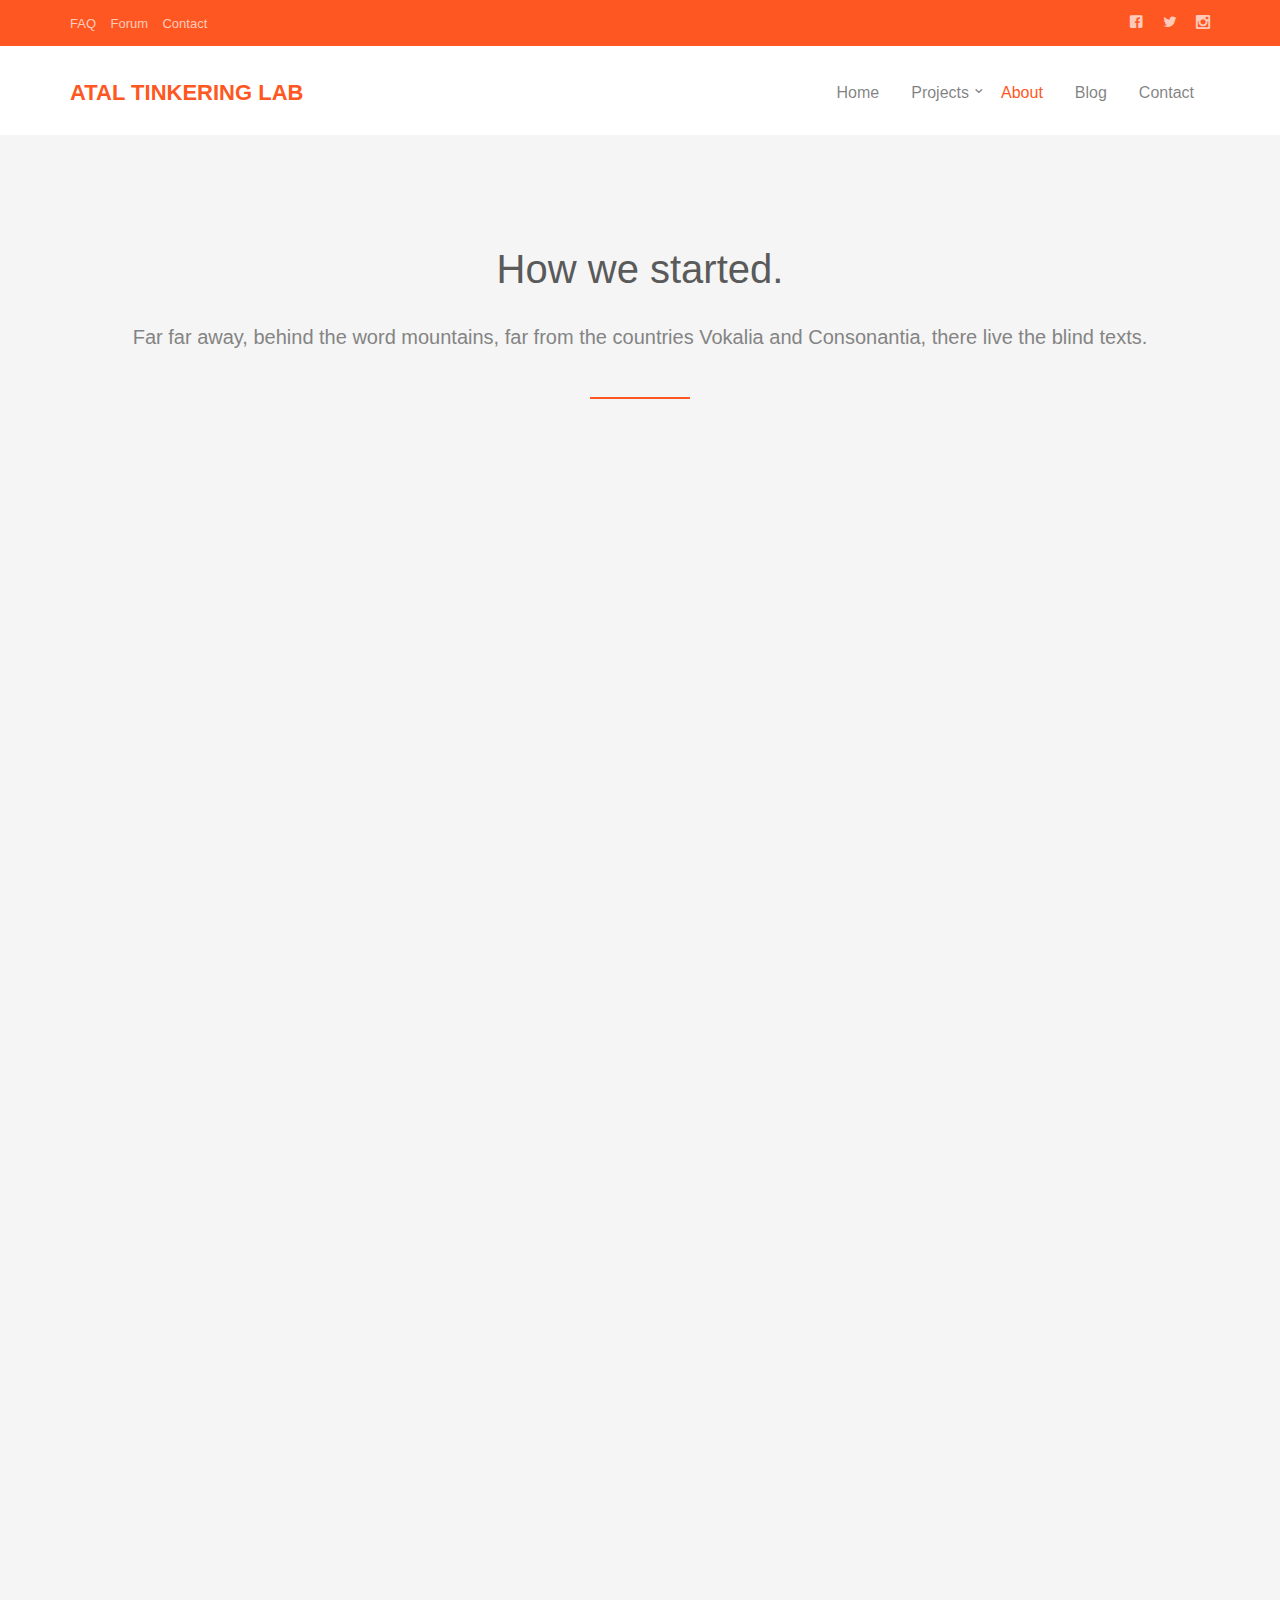
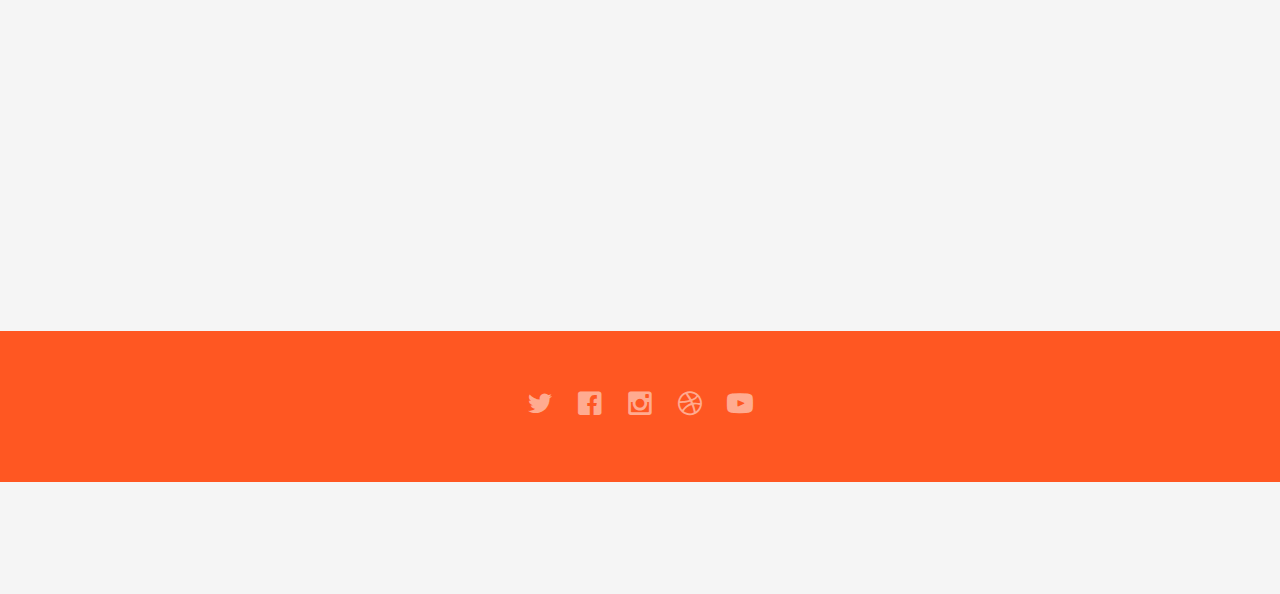
==== commit 486a089e: "webpage update" ====
--- a/about.html
+++ b/about.html
@@ -13,19 +13,6 @@
 	<meta name="keywords" content="free html5, free template, free bootstrap, html5, css3, mobile first, responsive" />
 	<meta name="author" content="FREEHTML5.CO" />
 
-  <!--
-	//////////////////////////////////////////////////////
-
-	FREE HTML5 TEMPLATE
-	DESIGNED & DEVELOPED by FREEHTML5.CO
-
-	Website: 		http://freehtml5.co/
-	Email: 			info@freehtml5.co
-	Twitter: 		http://twitter.com/fh5co
-	Facebook: 		https://www.facebook.com/fh5co
-
-	//////////////////////////////////////////////////////
-	 -->
 
   	<!-- Facebook and Twitter integration -->
 	<meta property="og:title" content=""/>
@@ -93,7 +80,7 @@
 							<li>
 								<a href="index.html">Home</a>
 							</li>
-							
+
 							</li>
 							<li>
 								<a href="#" class="fh5co-sub-ddown">Projects</a>
@@ -113,19 +100,6 @@
 		</header>
 
 
-
-		<div class="fh5co-hero">
-			<div class="fh5co-overlay"></div>
-			<div class="fh5co-cover text-center" data-stellar-background-ratio="0.5" style="background-image: url(images/cover_bg_2.jpg);">
-				<div class="desc animate-box">
-					<h2>We Are <strong>Non-profit</strong></h2>
-					<span>HandCrafted by <a href="http://frehtml5.co/" target="_blank" class="fh5co-site-name">FreeHTML5.co</a></span>
-					<span><a class="btn btn-primary btn-lg" href="#">Donate Now</a></span>
-				</div>
-			</div>
-
-		</div>
-
 		<div id="fh5co-feature-product" class="fh5co-section-gray">
 			<div class="container">
 				<div class="row">
@@ -134,42 +108,8 @@
 						<p>Far far away, behind the word mountains, far from the countries Vokalia and Consonantia, there live the blind texts.</p>
 					</div>
 				</div>
-
-				<div class="row row-bottom-padded-md">
-					<div class="col-md-12 text-center animate-box">
-						<p><img src="images/cover_bg_1.jpg" alt="Free HTML5 Bootstrap Template" class="img-responsive"></p>
-					</div>
-					<div class="col-md-6 text-center animate-box">
-						<p><img src="images/cover_bg_2.jpg" alt="Free HTML5 Bootstrap Template" class="img-responsive"></p>
-					</div>
-					<div class="col-md-6 text-center animate-box">
-						<p><img src="images/cover_bg_3.jpg" alt="Free HTML5 Bootstrap Template" class="img-responsive"></p>
-					</div>
-				</div>
-				<div class="row">
-					<div class="col-md-4">
-						<div class="feature-text">
-							<h3>Love</h3>
-							<p>Far far away, behind the word mountains, far from the countries Vokalia and Consonantia, there live the blind texts.</p>
-						</div>
-					</div>
-					<div class="col-md-4">
-						<div class="feature-text">
-							<h3>Compassion</h3>
-							<p>Far far away, behind the word mountains, far from the countries Vokalia and Consonantia, there live the blind texts.</p>
-						</div>
-					</div>
-					<div class="col-md-4">
-						<div class="feature-text">
-							<h3>Charity</h3>
-							<p>Far far away, behind the word mountains, far from the countries Vokalia and Consonantia, there live the blind texts.</p>
-						</div>
-					</div>
-				</div>
-
-
-			</div>
-		</div>
+			</div>
+
 
 
 		<div id="fh5co-portfolio">
@@ -235,76 +175,6 @@
 			</div>
 		</div>
 
-
-
-		<div id="fh5co-content-section" class="fh5co-section-gray">
-			<div class="container">
-				<div class="row">
-					<div class="col-md-8 col-md-offset-2 text-center heading-section animate-box">
-						<h3>Leadership</h3>
-						<p>Lorem ipsum dolor sit amet, consectetur adipisicing elit. Velit est facilis maiores, perspiciatis accusamus asperiores sint consequuntur debitis.</p>
-					</div>
-				</div>
-			</div>
-			<div class="container">
-				<div class="row">
-					<div class="col-md-4">
-						<div class="fh5co-team text-center animate-box">
-							<figure>
-								<img src="images/person_1.jpg" alt="user">
-							</figure>
-
-							<div>
-								<h3>Jean Doe</h3>
-								<p><span>Founder</span></p>
-								<p>Far far away, behind the word mountains, far from the countries Vokalia and Consonantia, there live the blind texts. Far far away, behind the word mountains, far from the countries Vokalia and Consonantia, there live the blind texts.</p>
-							</div>
-
-							<p class="fh5co-social-icons">
-								<a href="#"><i class="icon-twitter2"></i></a>
-								<a href="#"><i class="icon-linkedin2"></i></a>
-								<a href="#"><i class="icon-facebook3"></i></a>
-							</p>
-						</div>
-					</div>
-					<div class="col-md-4">
-						<div class="fh5co-team text-center animate-box">
-							<figure>
-								<img src="images/person_2.jpg" alt="user">
-							</figure>
-							<div>
-								<h3>John Doe</h3>
-								<p><span>Founder</span></p>
-								<p>Far far away, behind the word mountains, far from the countries Vokalia and Consonantia, there live the blind texts. Far far away, behind the word mountains, far from the countries Vokalia and Consonantia, there live the blind texts.</p>
-							</div>
-							<p class="fh5co-social-icons">
-								<a href="#"><i class="icon-twitter2"></i></a>
-								<a href="#"><i class="icon-linkedin2"></i></a>
-								<a href="#"><i class="icon-facebook3"></i></a>
-							</p>
-						</div>
-					</div>
-					<div class="col-md-4">
-						<div class="fh5co-team text-center animate-box">
-							<figure>
-								<img src="images/person_3.jpg" alt="user">
-							</figure>
-							<div>
-								<h3>John Doe</h3>
-								<p><span>Founder</span></p>
-								<p>Far far away, behind the word mountains, far from the countries Vokalia and Consonantia, there live the blind texts. Far far away, behind the word mountains, far from the countries Vokalia and Consonantia, there live the blind texts.</p>
-							</div>
-							<p class="fh5co-social-icons">
-								<a href="#"><i class="icon-twitter2"></i></a>
-								<a href="#"><i class="icon-linkedin2"></i></a>
-								<a href="#"><i class="icon-facebook3"></i></a>
-							</p>
-						</div>
-					</div>
-				</div>
-			</div>
-		</div>
-		<!-- fh5co-content-section -->
 
 
 		<footer>
@@ -313,14 +183,13 @@
 					<div class="row">
 						<div class="col-md-6 col-md-offset-3 text-center">
 							<p class="fh5co-social-icons">
-								<a href="#"><i class="icon-twitter2"></i></a>
-								<a href="#"><i class="icon-facebook2"></i></a>
-								<a href="#"><i class="icon-instagram"></i></a>
+								<a href="https://twitter.com/ATL_KVPattom"><i class="icon-twitter2"></i></a>
+								<a href="https://www.facebook.com/atlkvpattom/"><i class="icon-facebook2"></i></a>
+								<a href="https://www.instagram.com/atlkvpattom/"><i class="icon-instagram"></i></a>
 								<a href="#"><i class="icon-dribbble2"></i></a>
 								<a href="#"><i class="icon-youtube"></i></a>
 							</p>
-							<p>Copyright 2016 Free Html5 <a href="#">Charity</a>. All Rights Reserved. <br>Made with <i class="icon-heart3"></i> by <a href="http://freehtml5.co/" target="_blank">Freehtml5.co</a> / Demo Images: <a href="https://unsplash.com/" target="_blank">Unsplash</a></p>
-						</div>
+							</div>
 					</div>
 				</div>
 			</div>
